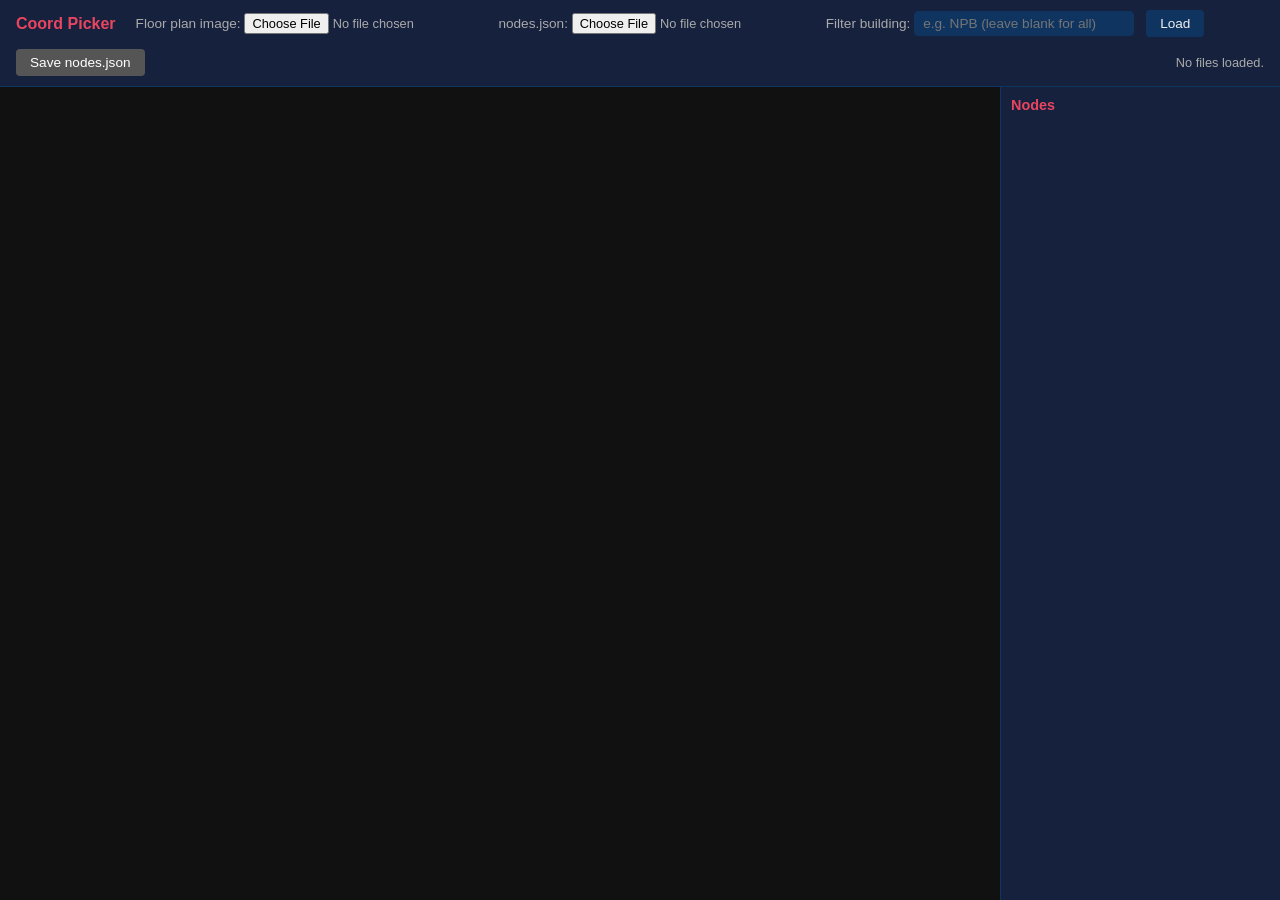
==== tools/coord_picker.html @ 80801eb4 "updated coord_picker to preview id over node and added spines" ====
<!DOCTYPE html>
<html lang="en">
<head>
  <meta charset="UTF-8" />
  <title>Coordinate Picker — Campus Navigator</title>
  <style>
    * { box-sizing: border-box; margin: 0; padding: 0; }
    body { font-family: sans-serif; background: #1a1a2e; color: #eee; display: flex; flex-direction: column; height: 100vh; }

    #toolbar {
      display: flex; align-items: center; gap: 12px;
      padding: 10px 16px; background: #16213e; border-bottom: 1px solid #0f3460;
      flex-shrink: 0; flex-wrap: wrap;
    }
    #toolbar h1 { font-size: 1rem; color: #e94560; margin-right: 8px; }
    #toolbar label { font-size: 0.85rem; color: #aaa; }
    #toolbar input[type=file] { font-size: 0.8rem; }
    #toolbar input[type=text] { padding: 4px 8px; border-radius: 4px; border: 1px solid #0f3460; background: #0f3460; color: #eee; font-size: 0.85rem; width: 220px; }
    button { padding: 6px 14px; border: none; border-radius: 4px; cursor: pointer; font-size: 0.85rem; }
    #btn-load-nodes { background: #0f3460; color: #eee; }
    #btn-save { background: #e94560; color: #fff; }
    #btn-save:disabled { background: #555; cursor: default; }
    #status { font-size: 0.8rem; color: #aaa; margin-left: auto; }

    #main { display: flex; flex: 1; overflow: hidden; }

    #canvas-wrap {
      position: relative; flex: 1; overflow: auto; background: #111;
      cursor: crosshair;
    }
    #floorplan { display: block; }
    #overlay { position: absolute; top: 0; left: 0; pointer-events: none; }

    #sidebar {
      width: 280px; flex-shrink: 0; background: #16213e;
      border-left: 1px solid #0f3460; overflow-y: auto; padding: 10px;
    }
    #sidebar h2 { font-size: 0.9rem; color: #e94560; margin-bottom: 8px; }
    .node-item {
      display: flex; align-items: center; justify-content: space-between;
      padding: 5px 6px; border-radius: 4px; margin-bottom: 4px;
      background: #0f3460; font-size: 0.8rem; cursor: pointer;
    }
    .node-item:hover { background: #1a4a80; }
    .node-item.selected { background: #e94560; }
    .node-item .node-label { flex: 1; overflow: hidden; text-overflow: ellipsis; white-space: nowrap; }
    .node-item .node-coords { font-size: 0.7rem; color: #aaa; margin-left: 6px; white-space: nowrap; }
    .node-item.placed .node-coords { color: #4caf50; }

    #instructions {
      position: fixed; bottom: 16px; left: 50%; transform: translateX(-50%);
      background: rgba(0,0,0,0.75); color: #fff; padding: 8px 18px;
      border-radius: 20px; font-size: 0.8rem; pointer-events: none;
      display: none;
    }
  </style>
</head>
<body>

<div id="toolbar">
  <h1>Coord Picker</h1>

  <label>Floor plan image:
    <input type="file" id="img-input" accept="image/*" />
  </label>

  <label>nodes.json:
    <input type="file" id="json-input" accept=".json" />
  </label>

  <label>Filter building:
    <input type="text" id="filter-building" placeholder="e.g. NPB (leave blank for all)" />
  </label>

  <button id="btn-load-nodes">Load</button>
  <button id="btn-save" disabled>Save nodes.json</button>

  <span id="status">No files loaded.</span>
</div>

<div id="main">
  <div id="canvas-wrap">
    <img id="floorplan" src="" alt="" />
    <canvas id="overlay"></canvas>
  </div>

  <div id="sidebar">
    <h2>Nodes <span id="node-count"></span></h2>
    <div id="node-list"></div>
  </div>
</div>

<div id="instructions">Click on the map to place the selected node.</div>

<script>
  let nodes = [];
  let selectedIndex = null;
  let imgLoaded = false;

  const imgEl = document.getElementById('floorplan');
  const canvas = document.getElementById('overlay');
  const ctx = canvas.getContext('2d');
  const canvasWrap = document.getElementById('canvas-wrap');
  const nodeList = document.getElementById('node-list');
  const nodeCount = document.getElementById('node-count');
  const status = document.getElementById('status');
  const instructions = document.getElementById('instructions');
  const btnSave = document.getElementById('btn-save');
  const filterInput = document.getElementById('filter-building');

  // Load floor plan image
  document.getElementById('img-input').addEventListener('change', (e) => {
    const file = e.target.files[0];
    if (!file) return;
    const url = URL.createObjectURL(file);
    imgEl.onload = () => {
      canvas.width = imgEl.naturalWidth;
      canvas.height = imgEl.naturalHeight;
      canvas.style.width = imgEl.offsetWidth + 'px';
      canvas.style.height = imgEl.offsetHeight + 'px';
      imgLoaded = true;
      redraw();
      setStatus(`Image loaded: ${imgEl.naturalWidth}×${imgEl.naturalHeight}px`);
    };
    imgEl.src = url;
  });

  // Resize canvas when image dimensions change (e.g. after load)
  new ResizeObserver(() => {
    if (imgLoaded) {
      canvas.style.width = imgEl.offsetWidth + 'px';
      canvas.style.height = imgEl.offsetHeight + 'px';
    }
  }).observe(imgEl);

  // Load nodes.json
  document.getElementById('json-input').addEventListener('change', (e) => {
    const file = e.target.files[0];
    if (!file) return;
    const reader = new FileReader();
    reader.onload = (ev) => {
      try {
        nodes = JSON.parse(ev.target.result);
        renderList();
        redraw();
        btnSave.disabled = false;
        setStatus(`Loaded ${nodes.length} nodes.`);
      } catch {
        alert('Failed to parse nodes.json');
      }
    };
    reader.readAsText(file);
  });

  document.getElementById('btn-load-nodes').addEventListener('click', () => {
    const building = filterInput.value.trim();
    renderList(building);
    redraw();
  });

  filterInput.addEventListener('keydown', (e) => {
    if (e.key === 'Enter') document.getElementById('btn-load-nodes').click();
  });

  // Click on canvas to place node
  canvasWrap.addEventListener('click', (e) => {
    if (selectedIndex === null || !imgLoaded) return;
    const rect = imgEl.getBoundingClientRect();
    const wrapRect = canvasWrap.getBoundingClientRect();
    // Pixel coords relative to the actual image (accounting for scroll and display scale)
    const scaleX = imgEl.naturalWidth / imgEl.offsetWidth;
    const scaleY = imgEl.naturalHeight / imgEl.offsetHeight;
    const x = Math.round((e.clientX - rect.left) * scaleX);
    const y = Math.round((e.clientY - rect.top) * scaleY);

    nodes[selectedIndex].coords = [x, y];
    renderList(filterInput.value.trim());
    redraw();
    setStatus(`Placed ${nodes[selectedIndex].id} at [${x}, ${y}]`);
  });

  function renderList(buildingFilter) {
    nodeList.innerHTML = '';
    const filter = (buildingFilter || '').toLowerCase();
    nodes.forEach((node, i) => {
      if (filter && (node.building || '').toLowerCase() !== filter) return;
      const div = document.createElement('div');
      div.className = 'node-item' +
        (i === selectedIndex ? ' selected' : '') +
        (node.coords && (node.coords[0] !== 0 || node.coords[1] !== 0) ? ' placed' : '');
      div.innerHTML = `
        <span class="node-label" title="${node.id}">${node.name || node.id}</span>
        <span class="node-coords">[${node.coords ? node.coords.join(', ') : '0, 0'}]</span>
      `;
      div.addEventListener('click', () => {
        selectedIndex = i;
        renderList(buildingFilter);
        redraw();
        scrollToNode(i);
        instructions.style.display = 'block';
      });
      nodeList.appendChild(div);
    });
    nodeCount.textContent = `(${nodes.length})`;
  }

  function scrollToNode(index) {
    if (!imgLoaded) return;
    const node = nodes[index];
    if (!node.coords) return;
    const [px, py] = node.coords;
    const scaleX = imgEl.offsetWidth / imgEl.naturalWidth;
    const scaleY = imgEl.offsetHeight / imgEl.naturalHeight;
    const sx = px * scaleX - canvasWrap.clientWidth / 2;
    const sy = py * scaleY - canvasWrap.clientHeight / 2;
    canvasWrap.scrollTo({ left: sx, top: sy, behavior: 'smooth' });
  }

  function redraw() {
    ctx.clearRect(0, 0, canvas.width, canvas.height);
    const filter = filterInput.value.trim().toLowerCase();
    nodes.forEach((node, i) => {
      if (filter && (node.building || '').toLowerCase() !== filter) return;
      const [x, y] = node.coords || [0, 0];
      const isPlaced = x !== 0 || y !== 0;
      const isSelected = i === selectedIndex;

      ctx.beginPath();
      ctx.arc(x, y, isSelected ? 10 : 7, 0, Math.PI * 2);
      ctx.fillStyle = isSelected ? '#e94560' : (isPlaced ? '#4caf50' : '#ffaa00');
      ctx.fill();
      ctx.strokeStyle = '#fff';
      ctx.lineWidth = 2;
      ctx.stroke();

      ctx.font = `${isSelected ? 'bold ' : ''}13px sans-serif`;
      ctx.fillStyle = '#fff';
      ctx.strokeStyle = 'rgba(0,0,0,0.6)';
      ctx.lineWidth = 3;
      ctx.textAlign = 'center';
      const label = node.name || node.id;
      ctx.strokeText(label, x, y - 14);
      ctx.fillText(label, x, y - 14);
      ctx.textAlign = 'left';
    });
  }

  // Save updated nodes.json
  btnSave.addEventListener('click', async () => {
    const json = JSON.stringify(nodes, null, 2);
    if (window.showSaveFilePicker) {
      try {
        const handle = await window.showSaveFilePicker({
          suggestedName: 'nodes.json',
          types: [{ description: 'JSON file', accept: { 'application/json': ['.json'] } }],
        });
        const writable = await handle.createWritable();
        await writable.write(json);
        await writable.close();
        setStatus(`Saved to ${handle.name}.`);
      } catch (err) {
        if (err.name !== 'AbortError') setStatus('Save failed: ' + err.message);
      }
    } else {
      // Fallback for Firefox
      const blob = new Blob([json], { type: 'application/json' });
      const a = document.createElement('a');
      a.href = URL.createObjectURL(blob);
      a.download = 'nodes.json';
      a.click();
      setStatus('nodes.json downloaded.');
    }
  });

  function setStatus(msg) {
    status.textContent = msg;
  }
</script>
</body>
</html>
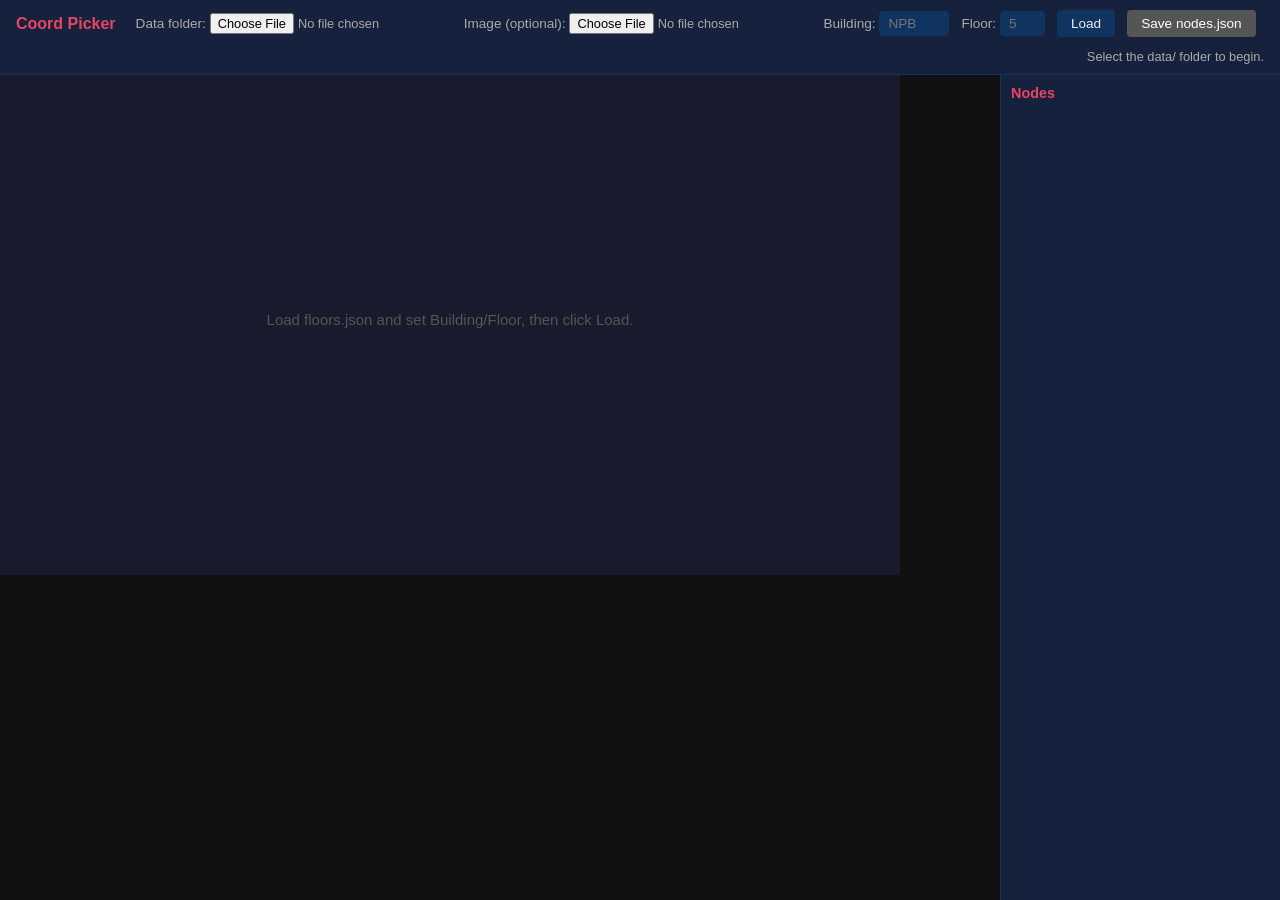
==== commit 84efc87d: "started inputting nodes and fixed html tools to 'data' dir" ====
--- a/tools/coord_picker.html
+++ b/tools/coord_picker.html
@@ -15,9 +15,14 @@
     #toolbar h1 { font-size: 1rem; color: #e94560; margin-right: 8px; }
     #toolbar label { font-size: 0.85rem; color: #aaa; }
     #toolbar input[type=file] { font-size: 0.8rem; }
-    #toolbar input[type=text] { padding: 4px 8px; border-radius: 4px; border: 1px solid #0f3460; background: #0f3460; color: #eee; font-size: 0.85rem; width: 220px; }
+    #toolbar input[type=text], #toolbar input[type=number] {
+      padding: 4px 8px; border-radius: 4px; border: 1px solid #0f3460;
+      background: #0f3460; color: #eee; font-size: 0.85rem;
+    }
+    #filter-building { width: 70px; }
+    #filter-floor { width: 45px; }
     button { padding: 6px 14px; border: none; border-radius: 4px; cursor: pointer; font-size: 0.85rem; }
-    #btn-load-nodes { background: #0f3460; color: #eee; }
+    #btn-load { background: #0f3460; color: #eee; }
     #btn-save { background: #e94560; color: #fff; }
     #btn-save:disabled { background: #555; cursor: default; }
     #status { font-size: 0.8rem; color: #aaa; margin-left: auto; }
@@ -28,14 +33,25 @@
       position: relative; flex: 1; overflow: auto; background: #111;
       cursor: crosshair;
     }
-    #floorplan { display: block; }
-    #overlay { position: absolute; top: 0; left: 0; pointer-events: none; }
+    #floorplan { position: absolute; top: 0; left: 0; display: none; opacity: 0.35; pointer-events: none; }
+    #overlay { display: block; }
 
     #sidebar {
       width: 280px; flex-shrink: 0; background: #16213e;
       border-left: 1px solid #0f3460; overflow-y: auto; padding: 10px;
     }
     #sidebar h2 { font-size: 0.9rem; color: #e94560; margin-bottom: 8px; }
+
+    #manual-entry {
+      margin-bottom: 10px; padding: 8px; background: #0f3460; border-radius: 4px;
+      display: none;
+    }
+    #manual-entry h3 { font-size: 0.8rem; color: #ccc; margin-bottom: 6px; overflow: hidden; text-overflow: ellipsis; white-space: nowrap; }
+    #manual-entry .row { display: flex; gap: 6px; align-items: center; margin-bottom: 4px; }
+    #manual-entry .row label { font-size: 0.75rem; color: #aaa; width: 22px; }
+    #manual-entry .row input { width: 80px; }
+    #btn-set-coords { background: #4caf50; color: #fff; padding: 4px 10px; font-size: 0.8rem; margin-top: 4px; }
+
     .node-item {
       display: flex; align-items: center; justify-content: space-between;
       padding: 5px 6px; border-radius: 4px; margin-bottom: 4px;
@@ -44,7 +60,7 @@
     .node-item:hover { background: #1a4a80; }
     .node-item.selected { background: #e94560; }
     .node-item .node-label { flex: 1; overflow: hidden; text-overflow: ellipsis; white-space: nowrap; }
-    .node-item .node-coords { font-size: 0.7rem; color: #aaa; margin-left: 6px; white-space: nowrap; }
+    .node-item .node-coords { font-size: 0.7rem; color: #888; margin-left: 6px; white-space: nowrap; }
     .node-item.placed .node-coords { color: #4caf50; }
 
     #instructions {
@@ -60,192 +76,365 @@
 <div id="toolbar">
   <h1>Coord Picker</h1>
 
-  <label>Floor plan image:
+  <label>Data folder:
+    <input type="file" id="data-dir" webkitdirectory />
+  </label>
+
+  <label>Image (optional):
     <input type="file" id="img-input" accept="image/*" />
   </label>
 
-  <label>nodes.json:
-    <input type="file" id="json-input" accept=".json" />
+  <label>Building:
+    <input type="text" id="filter-building" placeholder="NPB" />
   </label>
 
-  <label>Filter building:
-    <input type="text" id="filter-building" placeholder="e.g. NPB (leave blank for all)" />
+  <label>Floor:
+    <input type="number" id="filter-floor" placeholder="5" />
   </label>
 
-  <button id="btn-load-nodes">Load</button>
+  <button id="btn-load">Load</button>
   <button id="btn-save" disabled>Save nodes.json</button>
 
-  <span id="status">No files loaded.</span>
+  <span id="status">Select the data/ folder to begin.</span>
 </div>
 
 <div id="main">
   <div id="canvas-wrap">
-    <img id="floorplan" src="" alt="" />
+    <img id="floorplan" alt="" />
     <canvas id="overlay"></canvas>
   </div>
 
   <div id="sidebar">
     <h2>Nodes <span id="node-count"></span></h2>
+
+    <div id="manual-entry">
+      <h3 id="manual-node-name">Selected node</h3>
+      <div class="row">
+        <label>X:</label>
+        <input type="number" id="manual-x" step="0.5" placeholder="ft east (+) / west (-)" />
+      </div>
+      <div class="row">
+        <label>Y:</label>
+        <input type="number" id="manual-y" step="0.5" placeholder="ft north (+) / south (-)" />
+      </div>
+      <button id="btn-set-coords">Set Coords</button>
+    </div>
+
     <div id="node-list"></div>
   </div>
 </div>
 
-<div id="instructions">Click on the map to place the selected node.</div>
+<div id="instructions">Click on the map to place node, or use manual entry above.</div>
 
 <script>
   let nodes = [];
+  let floorsData = null;
+  let floorMeta = null;
   let selectedIndex = null;
-  let imgLoaded = false;
+
+  const CANVAS_W = 900;
+  const CANVAS_H = 500;
 
   const imgEl = document.getElementById('floorplan');
   const canvas = document.getElementById('overlay');
   const ctx = canvas.getContext('2d');
   const canvasWrap = document.getElementById('canvas-wrap');
-  const nodeList = document.getElementById('node-list');
-  const nodeCount = document.getElementById('node-count');
-  const status = document.getElementById('status');
+  const nodeListEl = document.getElementById('node-list');
+  const nodeCountEl = document.getElementById('node-count');
+  const statusEl = document.getElementById('status');
   const instructions = document.getElementById('instructions');
   const btnSave = document.getElementById('btn-save');
-  const filterInput = document.getElementById('filter-building');
-
-  // Load floor plan image
+  const filterBuilding = document.getElementById('filter-building');
+  const filterFloor = document.getElementById('filter-floor');
+  const manualEntry = document.getElementById('manual-entry');
+  const manualNodeName = document.getElementById('manual-node-name');
+  const manualX = document.getElementById('manual-x');
+  const manualY = document.getElementById('manual-y');
+
+  canvas.width = CANVAS_W;
+  canvas.height = CANVAS_H;
+
+  // ── File loaders ──────────────────────────────────────────────────────────
+
+  document.getElementById('data-dir').addEventListener('change', (e) => {
+    const files = Array.from(e.target.files);
+    const floorsFile = files.find(f => f.name === 'floors.json');
+    const nodesFile  = files.find(f => f.name === 'nodes.json');
+    if (!floorsFile) { setStatus('No floors.json found in selected folder.'); return; }
+    if (!nodesFile)  { setStatus('No nodes.json found in selected folder.');  return; }
+
+    let pending = 2;
+    function onBothLoaded() {
+      if (--pending > 0) return;
+      btnSave.disabled = false;
+      tryUpdateFloorMeta();
+      renderList();
+      redraw();
+      setStatus(`Loaded ${nodes.length} nodes from data/.`);
+    }
+    readJSON(floorsFile, (data) => { floorsData = data; onBothLoaded(); });
+    readJSON(nodesFile,  (data) => { nodes = data;      onBothLoaded(); });
+  });
+
   document.getElementById('img-input').addEventListener('change', (e) => {
     const file = e.target.files[0];
     if (!file) return;
-    const url = URL.createObjectURL(file);
     imgEl.onload = () => {
-      canvas.width = imgEl.naturalWidth;
-      canvas.height = imgEl.naturalHeight;
-      canvas.style.width = imgEl.offsetWidth + 'px';
-      canvas.style.height = imgEl.offsetHeight + 'px';
-      imgLoaded = true;
+      imgEl.style.display = 'block';
+      imgEl.style.width = CANVAS_W + 'px';
+      imgEl.style.height = CANVAS_H + 'px';
       redraw();
-      setStatus(`Image loaded: ${imgEl.naturalWidth}×${imgEl.naturalHeight}px`);
+      setStatus('Image loaded (visual reference, 35% opacity).');
     };
-    imgEl.src = url;
-  });
-
-  // Resize canvas when image dimensions change (e.g. after load)
-  new ResizeObserver(() => {
-    if (imgLoaded) {
-      canvas.style.width = imgEl.offsetWidth + 'px';
-      canvas.style.height = imgEl.offsetHeight + 'px';
-    }
-  }).observe(imgEl);
-
-  // Load nodes.json
-  document.getElementById('json-input').addEventListener('change', (e) => {
-    const file = e.target.files[0];
-    if (!file) return;
+    imgEl.src = URL.createObjectURL(file);
+  });
+
+  function readJSON(file, cb) {
     const reader = new FileReader();
     reader.onload = (ev) => {
-      try {
-        nodes = JSON.parse(ev.target.result);
-        renderList();
-        redraw();
-        btnSave.disabled = false;
-        setStatus(`Loaded ${nodes.length} nodes.`);
-      } catch {
-        alert('Failed to parse nodes.json');
-      }
+      try { cb(JSON.parse(ev.target.result)); }
+      catch { alert('Failed to parse ' + file.name); }
     };
     reader.readAsText(file);
-  });
-
-  document.getElementById('btn-load-nodes').addEventListener('click', () => {
-    const building = filterInput.value.trim();
-    renderList(building);
+  }
+
+  // ── Floor metadata ────────────────────────────────────────────────────────
+
+  document.getElementById('btn-load').addEventListener('click', () => {
+    tryUpdateFloorMeta();
+    renderList();
     redraw();
   });
-
-  filterInput.addEventListener('keydown', (e) => {
-    if (e.key === 'Enter') document.getElementById('btn-load-nodes').click();
-  });
-
-  // Click on canvas to place node
+  filterBuilding.addEventListener('keydown', (e) => { if (e.key === 'Enter') document.getElementById('btn-load').click(); });
+  filterFloor.addEventListener('keydown', (e) => { if (e.key === 'Enter') document.getElementById('btn-load').click(); });
+
+  function tryUpdateFloorMeta() {
+    if (!floorsData) return;
+    const b = filterBuilding.value.trim() || 'NPB';
+    const f = filterFloor.value.trim() || '5';
+    if (floorsData[b] && floorsData[b][f]) {
+      floorMeta = floorsData[b][f];
+      redraw();
+    }
+  }
+
+  // ── Coordinate math ───────────────────────────────────────────────────────
+  // Origin (0, 0) = elevator = center of canvas.
+  // X increases east (right), Y increases north (up).
+  // Canvas Y increases downward, so we flip Y.
+
+  function getScale() {
+    if (!floorMeta) return 4; // fallback: 4px per foot
+    return Math.min(
+      (CANVAS_W * 0.88) / floorMeta.width_feet,
+      (CANVAS_H * 0.88) / floorMeta.height_feet
+    );
+  }
+
+  function feetToCanvas(fx, fy) {
+    const s = getScale();
+    return [CANVAS_W / 2 + fx * s, CANVAS_H / 2 - fy * s];
+  }
+
+  function canvasToFeet(cx, cy) {
+    const s = getScale();
+    return [
+      Math.round((cx - CANVAS_W / 2) / s * 10) / 10,
+      Math.round(-(cy - CANVAS_H / 2) / s * 10) / 10
+    ];
+  }
+
+  function isPlaced(node) {
+    return node.coords !== null &&
+           Array.isArray(node.coords) &&
+           node.coords[0] !== null &&
+           node.coords[1] !== null;
+  }
+
+  function coordLabel(node) {
+    if (!isPlaced(node)) return 'unset';
+    return `[${node.coords[0]}, ${node.coords[1]}] ft`;
+  }
+
+  // ── Canvas interaction ────────────────────────────────────────────────────
+
   canvasWrap.addEventListener('click', (e) => {
-    if (selectedIndex === null || !imgLoaded) return;
-    const rect = imgEl.getBoundingClientRect();
-    const wrapRect = canvasWrap.getBoundingClientRect();
-    // Pixel coords relative to the actual image (accounting for scroll and display scale)
-    const scaleX = imgEl.naturalWidth / imgEl.offsetWidth;
-    const scaleY = imgEl.naturalHeight / imgEl.offsetHeight;
-    const x = Math.round((e.clientX - rect.left) * scaleX);
-    const y = Math.round((e.clientY - rect.top) * scaleY);
-
-    nodes[selectedIndex].coords = [x, y];
-    renderList(filterInput.value.trim());
+    if (selectedIndex === null) return;
+    const rect = canvas.getBoundingClientRect();
+    const scaleX = CANVAS_W / canvas.offsetWidth;
+    const scaleY = CANVAS_H / canvas.offsetHeight;
+    const cx = (e.clientX - rect.left) * scaleX;
+    const cy = (e.clientY - rect.top) * scaleY;
+    const [fx, fy] = canvasToFeet(cx, cy);
+
+    nodes[selectedIndex].coords = [fx, fy];
+    manualX.value = fx;
+    manualY.value = fy;
+    renderList();
     redraw();
-    setStatus(`Placed ${nodes[selectedIndex].id} at [${x}, ${y}]`);
-  });
-
-  function renderList(buildingFilter) {
-    nodeList.innerHTML = '';
-    const filter = (buildingFilter || '').toLowerCase();
+    setStatus(`Placed "${nodes[selectedIndex].name || nodes[selectedIndex].id}" at [${fx}, ${fy}] ft`);
+  });
+
+  // ── Manual entry ──────────────────────────────────────────────────────────
+
+  document.getElementById('btn-set-coords').addEventListener('click', () => {
+    if (selectedIndex === null) return;
+    const fx = parseFloat(manualX.value);
+    const fy = parseFloat(manualY.value);
+    if (isNaN(fx) || isNaN(fy)) { alert('Enter valid X and Y values in feet.'); return; }
+    nodes[selectedIndex].coords = [fx, fy];
+    renderList();
+    redraw();
+    setStatus(`Set "${nodes[selectedIndex].name || nodes[selectedIndex].id}" to [${fx}, ${fy}] ft`);
+  });
+
+  // ── Node list ─────────────────────────────────────────────────────────────
+
+  function renderList() {
+    nodeListEl.innerHTML = '';
+    const building = filterBuilding.value.trim().toLowerCase();
+    const floorNum = parseInt(filterFloor.value.trim());
     nodes.forEach((node, i) => {
-      if (filter && (node.building || '').toLowerCase() !== filter) return;
+      if (building && (node.building || '').toLowerCase() !== building) return;
+      if (filterFloor.value.trim() && node.floor !== floorNum) return;
       const div = document.createElement('div');
       div.className = 'node-item' +
         (i === selectedIndex ? ' selected' : '') +
-        (node.coords && (node.coords[0] !== 0 || node.coords[1] !== 0) ? ' placed' : '');
+        (isPlaced(node) ? ' placed' : '');
       div.innerHTML = `
         <span class="node-label" title="${node.id}">${node.name || node.id}</span>
-        <span class="node-coords">[${node.coords ? node.coords.join(', ') : '0, 0'}]</span>
+        <span class="node-coords">${coordLabel(node)}</span>
       `;
       div.addEventListener('click', () => {
         selectedIndex = i;
-        renderList(buildingFilter);
+        manualEntry.style.display = 'block';
+        manualNodeName.textContent = nodes[i].name || nodes[i].id;
+        manualX.value = isPlaced(nodes[i]) ? nodes[i].coords[0] : '';
+        manualY.value = isPlaced(nodes[i]) ? nodes[i].coords[1] : '';
+        renderList();
         redraw();
-        scrollToNode(i);
+        if (isPlaced(nodes[i])) scrollToNode(i);
         instructions.style.display = 'block';
       });
-      nodeList.appendChild(div);
+      nodeListEl.appendChild(div);
     });
-    nodeCount.textContent = `(${nodes.length})`;
+    nodeCountEl.textContent = `(${nodes.length})`;
   }
 
   function scrollToNode(index) {
-    if (!imgLoaded) return;
-    const node = nodes[index];
-    if (!node.coords) return;
-    const [px, py] = node.coords;
-    const scaleX = imgEl.offsetWidth / imgEl.naturalWidth;
-    const scaleY = imgEl.offsetHeight / imgEl.naturalHeight;
-    const sx = px * scaleX - canvasWrap.clientWidth / 2;
-    const sy = py * scaleY - canvasWrap.clientHeight / 2;
-    canvasWrap.scrollTo({ left: sx, top: sy, behavior: 'smooth' });
-  }
+    if (!isPlaced(nodes[index])) return;
+    const [cx, cy] = feetToCanvas(nodes[index].coords[0], nodes[index].coords[1]);
+    const dispScale = canvas.offsetWidth / CANVAS_W;
+    canvasWrap.scrollTo({
+      left: cx * dispScale - canvasWrap.clientWidth / 2,
+      top: cy * dispScale - canvasWrap.clientHeight / 2,
+      behavior: 'smooth'
+    });
+  }
+
+  // ── Drawing ───────────────────────────────────────────────────────────────
 
   function redraw() {
-    ctx.clearRect(0, 0, canvas.width, canvas.height);
-    const filter = filterInput.value.trim().toLowerCase();
+    ctx.clearRect(0, 0, CANVAS_W, CANVAS_H);
+    ctx.fillStyle = '#1a1a2e';
+    ctx.fillRect(0, 0, CANVAS_W, CANVAS_H);
+
+    if (!floorMeta) {
+      ctx.fillStyle = '#555';
+      ctx.font = '15px sans-serif';
+      ctx.textAlign = 'center';
+      ctx.fillText('Load floors.json and set Building/Floor, then click Load.', CANVAS_W / 2, CANVAS_H / 2);
+      ctx.textAlign = 'left';
+      return;
+    }
+
+    const s = getScale();
+
+    // Grid lines every 10 ft
+    ctx.strokeStyle = 'rgba(255,255,255,0.07)';
+    ctx.lineWidth = 1;
+    const hw = floorMeta.width_feet / 2 + 10;
+    const hh = floorMeta.height_feet / 2 + 10;
+    for (let x = -Math.ceil(hw / 10) * 10; x <= hw; x += 10) {
+      const [cx] = feetToCanvas(x, 0);
+      ctx.beginPath(); ctx.moveTo(cx, 0); ctx.lineTo(cx, CANVAS_H); ctx.stroke();
+    }
+    for (let y = -Math.ceil(hh / 10) * 10; y <= hh; y += 10) {
+      const [, cy] = feetToCanvas(0, y);
+      ctx.beginPath(); ctx.moveTo(0, cy); ctx.lineTo(CANVAS_W, cy); ctx.stroke();
+    }
+
+    // Floor bounding box
+    const [bx1, by1] = feetToCanvas(-floorMeta.width_feet / 2, floorMeta.height_feet / 2);
+    const [bx2, by2] = feetToCanvas(floorMeta.width_feet / 2, -floorMeta.height_feet / 2);
+    ctx.strokeStyle = 'rgba(255,255,255,0.25)';
+    ctx.lineWidth = 1.5;
+    ctx.strokeRect(bx1, by1, bx2 - bx1, by2 - by1);
+
+    // Axis labels (feet)
+    ctx.fillStyle = 'rgba(255,255,255,0.3)';
+    ctx.font = '10px sans-serif';
+    ctx.textAlign = 'center';
+    for (let x = -Math.floor(floorMeta.width_feet / 2 / 10) * 10; x <= floorMeta.width_feet / 2; x += 20) {
+      if (x === 0) continue;
+      const [cx] = feetToCanvas(x, 0);
+      ctx.fillText(x + ' ft', cx, CANVAS_H / 2 + 14);
+    }
+    ctx.textAlign = 'right';
+    for (let y = -Math.floor(floorMeta.height_feet / 2 / 10) * 10; y <= floorMeta.height_feet / 2; y += 20) {
+      if (y === 0) continue;
+      const [, cy] = feetToCanvas(0, y);
+      ctx.fillText(y + ' ft', CANVAS_W / 2 - 6, cy + 4);
+    }
+    ctx.textAlign = 'left';
+
+    // Origin crosshair
+    const [ox, oy] = feetToCanvas(0, 0);
+    ctx.strokeStyle = '#e94560';
+    ctx.lineWidth = 1.5;
+    ctx.setLineDash([4, 3]);
+    ctx.beginPath(); ctx.moveTo(ox - 14, oy); ctx.lineTo(ox + 14, oy); ctx.stroke();
+    ctx.beginPath(); ctx.moveTo(ox, oy - 14); ctx.lineTo(ox, oy + 14); ctx.stroke();
+    ctx.setLineDash([]);
+    ctx.fillStyle = '#e94560';
+    ctx.font = '11px sans-serif';
+    ctx.textAlign = 'center';
+    ctx.fillText('origin (0, 0)', ox, oy - 18);
+    ctx.textAlign = 'left';
+
+    // Nodes
+    const building = filterBuilding.value.trim().toLowerCase();
+    const floorNum = parseInt(filterFloor.value.trim());
     nodes.forEach((node, i) => {
-      if (filter && (node.building || '').toLowerCase() !== filter) return;
-      const [x, y] = node.coords || [0, 0];
-      const isPlaced = x !== 0 || y !== 0;
-      const isSelected = i === selectedIndex;
+      if (building && (node.building || '').toLowerCase() !== building) return;
+      if (filterFloor.value.trim() && node.floor !== floorNum) return;
+      if (!isPlaced(node)) return;
+
+      const [cx, cy] = feetToCanvas(node.coords[0], node.coords[1]);
+      const isSel = i === selectedIndex;
 
       ctx.beginPath();
-      ctx.arc(x, y, isSelected ? 10 : 7, 0, Math.PI * 2);
-      ctx.fillStyle = isSelected ? '#e94560' : (isPlaced ? '#4caf50' : '#ffaa00');
+      ctx.arc(cx, cy, isSel ? 10 : 7, 0, Math.PI * 2);
+      ctx.fillStyle = isSel ? '#e94560' : '#4caf50';
       ctx.fill();
       ctx.strokeStyle = '#fff';
       ctx.lineWidth = 2;
       ctx.stroke();
 
-      ctx.font = `${isSelected ? 'bold ' : ''}13px sans-serif`;
+      const label = node.name || node.id;
+      ctx.font = `${isSel ? 'bold ' : ''}12px sans-serif`;
+      ctx.textAlign = 'center';
+      ctx.strokeStyle = 'rgba(0,0,0,0.7)';
+      ctx.lineWidth = 3;
+      ctx.strokeText(label, cx, cy - 14);
       ctx.fillStyle = '#fff';
-      ctx.strokeStyle = 'rgba(0,0,0,0.6)';
-      ctx.lineWidth = 3;
-      ctx.textAlign = 'center';
-      const label = node.name || node.id;
-      ctx.strokeText(label, x, y - 14);
-      ctx.fillText(label, x, y - 14);
+      ctx.fillText(label, cx, cy - 14);
       ctx.textAlign = 'left';
     });
   }
 
-  // Save updated nodes.json
+  // ── Save ──────────────────────────────────────────────────────────────────
+
   btnSave.addEventListener('click', async () => {
     const json = JSON.stringify(nodes, null, 2);
     if (window.showSaveFilePicker) {
@@ -262,7 +451,6 @@
         if (err.name !== 'AbortError') setStatus('Save failed: ' + err.message);
       }
     } else {
-      // Fallback for Firefox
       const blob = new Blob([json], { type: 'application/json' });
       const a = document.createElement('a');
       a.href = URL.createObjectURL(blob);
@@ -272,9 +460,9 @@
     }
   });
 
-  function setStatus(msg) {
-    status.textContent = msg;
-  }
+  function setStatus(msg) { statusEl.textContent = msg; }
+
+  redraw();
 </script>
 </body>
 </html>
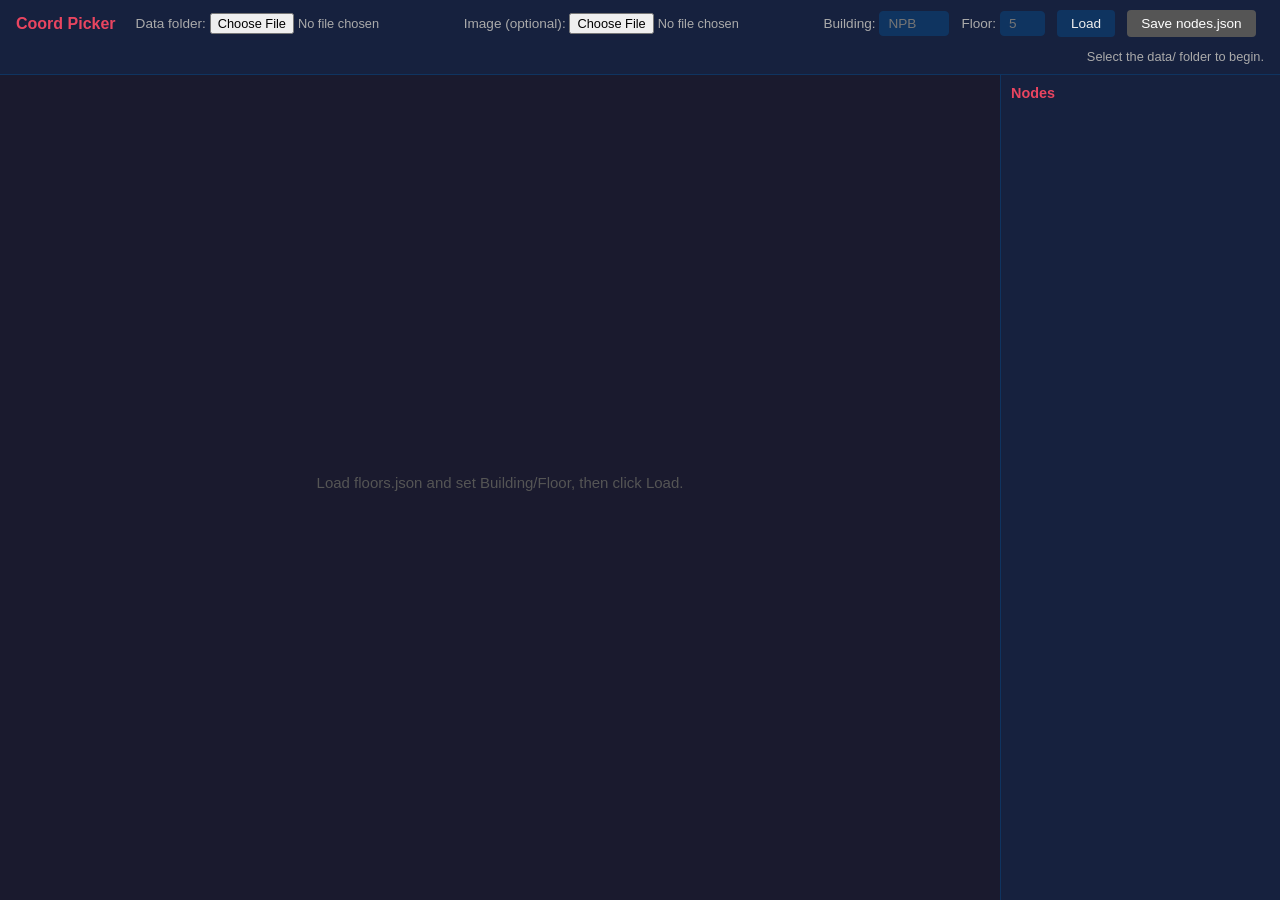
==== commit d89831f4: "made canvas fullscreen + added zoom to edge picker" ====
--- a/tools/coord_picker.html
+++ b/tools/coord_picker.html
@@ -30,11 +30,11 @@
     #main { display: flex; flex: 1; overflow: hidden; }
 
     #canvas-wrap {
-      position: relative; flex: 1; overflow: auto; background: #111;
+      position: relative; flex: 1; overflow: hidden; background: #111;
       cursor: crosshair;
     }
     #floorplan { position: absolute; top: 0; left: 0; display: none; opacity: 0.35; pointer-events: none; }
-    #overlay { display: block; }
+    #overlay { display: block; width: 100%; height: 100%; }
 
     #sidebar {
       width: 280px; flex-shrink: 0; background: #16213e;
@@ -132,8 +132,8 @@
   let floorMeta = null;
   let selectedIndex = null;
 
-  const CANVAS_W = 900;
-  const CANVAS_H = 500;
+  let CANVAS_W = 900;
+  let CANVAS_H = 500;
 
   const imgEl = document.getElementById('floorplan');
   const canvas = document.getElementById('overlay');
@@ -151,8 +151,15 @@
   const manualX = document.getElementById('manual-x');
   const manualY = document.getElementById('manual-y');
 
-  canvas.width = CANVAS_W;
-  canvas.height = CANVAS_H;
+  function resizeCanvas() {
+    CANVAS_W = canvasWrap.clientWidth;
+    CANVAS_H = canvasWrap.clientHeight;
+    canvas.width = CANVAS_W;
+    canvas.height = CANVAS_H;
+    redraw();
+  }
+
+  window.addEventListener('resize', resizeCanvas);
 
   // ── File loaders ──────────────────────────────────────────────────────────
 
@@ -210,7 +217,7 @@
 
   function tryUpdateFloorMeta() {
     if (!floorsData) return;
-    const b = filterBuilding.value.trim() || 'NPB';
+    const b = (filterBuilding.value.trim() || 'NPB').toUpperCase();
     const f = filterFloor.value.trim() || '5';
     if (floorsData[b] && floorsData[b][f]) {
       floorMeta = floorsData[b][f];
@@ -462,7 +469,7 @@
 
   function setStatus(msg) { statusEl.textContent = msg; }
 
-  redraw();
+  resizeCanvas();
 </script>
 </body>
 </html>
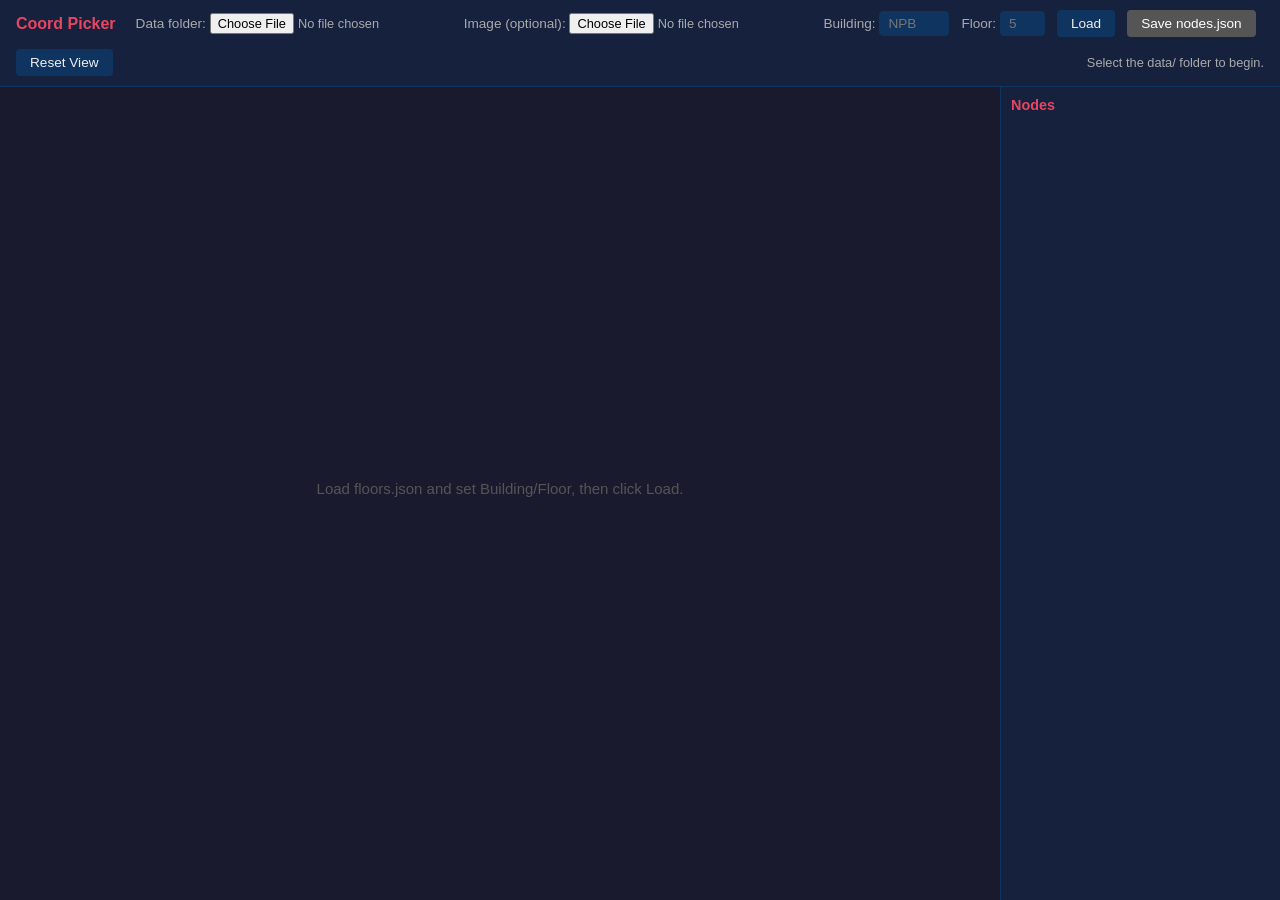
==== commit b6ea5dc7: "added scrolling functionality to coordinate picker" ====
--- a/tools/coord_picker.html
+++ b/tools/coord_picker.html
@@ -25,6 +25,7 @@
     #btn-load { background: #0f3460; color: #eee; }
     #btn-save { background: #e94560; color: #fff; }
     #btn-save:disabled { background: #555; cursor: default; }
+    #btn-reset-view { background: #0f3460; color: #eee; }
     #status { font-size: 0.8rem; color: #aaa; margin-left: auto; }
 
     #main { display: flex; flex: 1; overflow: hidden; }
@@ -94,6 +95,7 @@
 
   <button id="btn-load">Load</button>
   <button id="btn-save" disabled>Save nodes.json</button>
+  <button id="btn-reset-view">Reset View</button>
 
   <span id="status">Select the data/ folder to begin.</span>
 </div>
@@ -131,6 +133,11 @@
   let floorsData = null;
   let floorMeta = null;
   let selectedIndex = null;
+  let zoomLevel = 1;
+  let panX = 0;
+  let panY = 0;
+  let isPanning = false;
+  let panStart = { x: 0, y: 0, panX0: 0, panY0: 0 };
 
   let CANVAS_W = 900;
   let CANVAS_H = 500;
@@ -150,12 +157,15 @@
   const manualNodeName = document.getElementById('manual-node-name');
   const manualX = document.getElementById('manual-x');
   const manualY = document.getElementById('manual-y');
+  const btnResetView = document.getElementById('btn-reset-view');
 
   function resizeCanvas() {
     CANVAS_W = canvasWrap.clientWidth;
     CANVAS_H = canvasWrap.clientHeight;
     canvas.width = CANVAS_W;
     canvas.height = CANVAS_H;
+    imgEl.style.width = CANVAS_W + 'px';
+    imgEl.style.height = CANVAS_H + 'px';
     redraw();
   }
 
@@ -239,16 +249,26 @@
   }
 
   function feetToCanvas(fx, fy) {
-    const s = getScale();
-    return [CANVAS_W / 2 + fx * s, CANVAS_H / 2 - fy * s];
+    const s = getScale() * zoomLevel;
+    return [CANVAS_W / 2 + fx * s + panX, CANVAS_H / 2 - fy * s + panY];
   }
 
   function canvasToFeet(cx, cy) {
-    const s = getScale();
+    const s = getScale() * zoomLevel;
     return [
-      Math.round((cx - CANVAS_W / 2) / s * 10) / 10,
-      Math.round(-(cy - CANVAS_H / 2) / s * 10) / 10
+      Math.round((cx - CANVAS_W / 2 - panX) / s * 10) / 10,
+      Math.round(-(cy - CANVAS_H / 2 - panY) / s * 10) / 10
     ];
+  }
+
+  function clientToCanvas(clientX, clientY) {
+    const rect = canvas.getBoundingClientRect();
+    const scaleX = CANVAS_W / canvas.offsetWidth;
+    const scaleY = CANVAS_H / canvas.offsetHeight;
+    return {
+      cx: (clientX - rect.left) * scaleX,
+      cy: (clientY - rect.top) * scaleY,
+    };
   }
 
   function isPlaced(node) {
@@ -265,13 +285,45 @@
 
   // ── Canvas interaction ────────────────────────────────────────────────────
 
+  canvasWrap.addEventListener('wheel', (e) => {
+    e.preventDefault();
+    const { cx, cy } = clientToCanvas(e.clientX, e.clientY);
+    const factor = e.deltaY < 0 ? 1.15 : 1 / 1.15;
+    const newZoom = Math.max(0.25, Math.min(12, zoomLevel * factor));
+    const ratio = newZoom / zoomLevel;
+    panX = panX + (cx - CANVAS_W / 2 - panX) * (1 - ratio);
+    panY = panY + (cy - CANVAS_H / 2 - panY) * (1 - ratio);
+    zoomLevel = newZoom;
+    redraw();
+  }, { passive: false });
+
+  canvasWrap.addEventListener('mousedown', (e) => {
+    if (e.button === 1) {
+      e.preventDefault();
+      isPanning = true;
+      panStart = { x: e.clientX, y: e.clientY, panX0: panX, panY0: panY };
+      canvasWrap.style.cursor = 'grabbing';
+    }
+  });
+
+  document.addEventListener('mouseup', (e) => {
+    if (e.button === 1 && isPanning) {
+      isPanning = false;
+      canvasWrap.style.cursor = 'crosshair';
+    }
+  });
+
+  canvasWrap.addEventListener('mousemove', (e) => {
+    if (isPanning) {
+      panX = panStart.panX0 + (e.clientX - panStart.x);
+      panY = panStart.panY0 + (e.clientY - panStart.y);
+      redraw();
+    }
+  });
+
   canvasWrap.addEventListener('click', (e) => {
     if (selectedIndex === null) return;
-    const rect = canvas.getBoundingClientRect();
-    const scaleX = CANVAS_W / canvas.offsetWidth;
-    const scaleY = CANVAS_H / canvas.offsetHeight;
-    const cx = (e.clientX - rect.left) * scaleX;
-    const cy = (e.clientY - rect.top) * scaleY;
+    const { cx, cy } = clientToCanvas(e.clientX, e.clientY);
     const [fx, fy] = canvasToFeet(cx, cy);
 
     nodes[selectedIndex].coords = [fx, fy];
@@ -281,6 +333,15 @@
     redraw();
     setStatus(`Placed "${nodes[selectedIndex].name || nodes[selectedIndex].id}" at [${fx}, ${fy}] ft`);
   });
+
+  function resetView() {
+    zoomLevel = 1;
+    panX = 0;
+    panY = 0;
+    redraw();
+  }
+
+  btnResetView.addEventListener('click', resetView);
 
   // ── Manual entry ──────────────────────────────────────────────────────────
 
@@ -331,12 +392,9 @@
   function scrollToNode(index) {
     if (!isPlaced(nodes[index])) return;
     const [cx, cy] = feetToCanvas(nodes[index].coords[0], nodes[index].coords[1]);
-    const dispScale = canvas.offsetWidth / CANVAS_W;
-    canvasWrap.scrollTo({
-      left: cx * dispScale - canvasWrap.clientWidth / 2,
-      top: cy * dispScale - canvasWrap.clientHeight / 2,
-      behavior: 'smooth'
-    });
+    panX += CANVAS_W / 2 - cx;
+    panY += CANVAS_H / 2 - cy;
+    redraw();
   }
 
   // ── Drawing ───────────────────────────────────────────────────────────────
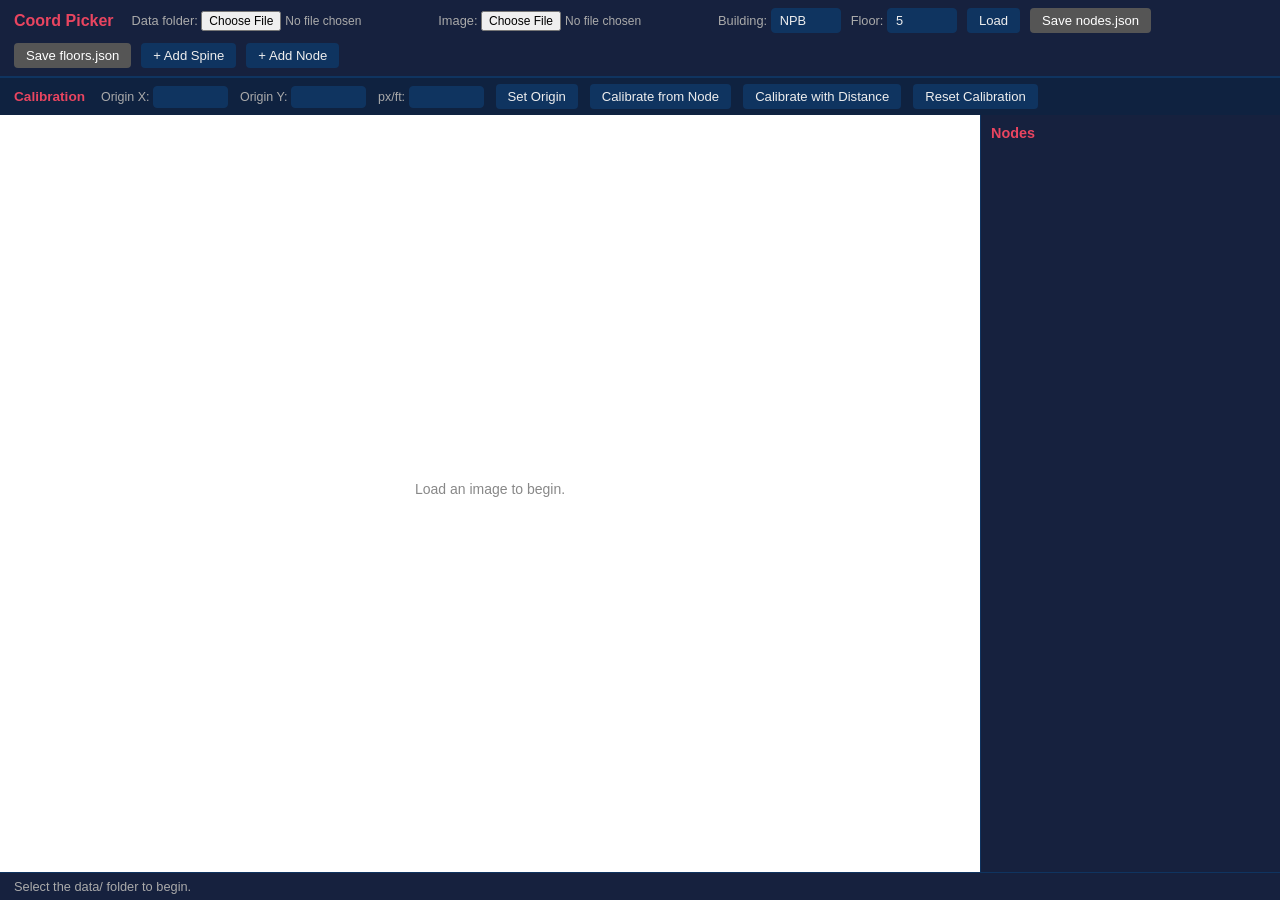
==== commit 5ce04d26: "added snap to quarter foot functionality" ====
--- a/tools/coord_picker.html
+++ b/tools/coord_picker.html
@@ -1,533 +1,767 @@
 <!DOCTYPE html>
 <html lang="en">
 <head>
-  <meta charset="UTF-8" />
-  <title>Coordinate Picker — Campus Navigator</title>
-  <style>
-    * { box-sizing: border-box; margin: 0; padding: 0; }
-    body { font-family: sans-serif; background: #1a1a2e; color: #eee; display: flex; flex-direction: column; height: 100vh; }
-
-    #toolbar {
-      display: flex; align-items: center; gap: 12px;
-      padding: 10px 16px; background: #16213e; border-bottom: 1px solid #0f3460;
-      flex-shrink: 0; flex-wrap: wrap;
-    }
-    #toolbar h1 { font-size: 1rem; color: #e94560; margin-right: 8px; }
-    #toolbar label { font-size: 0.85rem; color: #aaa; }
-    #toolbar input[type=file] { font-size: 0.8rem; }
-    #toolbar input[type=text], #toolbar input[type=number] {
-      padding: 4px 8px; border-radius: 4px; border: 1px solid #0f3460;
-      background: #0f3460; color: #eee; font-size: 0.85rem;
-    }
-    #filter-building { width: 70px; }
-    #filter-floor { width: 45px; }
-    button { padding: 6px 14px; border: none; border-radius: 4px; cursor: pointer; font-size: 0.85rem; }
-    #btn-load { background: #0f3460; color: #eee; }
-    #btn-save { background: #e94560; color: #fff; }
-    #btn-save:disabled { background: #555; cursor: default; }
-    #btn-reset-view { background: #0f3460; color: #eee; }
-    #status { font-size: 0.8rem; color: #aaa; margin-left: auto; }
-
-    #main { display: flex; flex: 1; overflow: hidden; }
-
-    #canvas-wrap {
-      position: relative; flex: 1; overflow: hidden; background: #111;
-      cursor: crosshair;
-    }
-    #floorplan { position: absolute; top: 0; left: 0; display: none; opacity: 0.35; pointer-events: none; }
-    #overlay { display: block; width: 100%; height: 100%; }
-
-    #sidebar {
-      width: 280px; flex-shrink: 0; background: #16213e;
-      border-left: 1px solid #0f3460; overflow-y: auto; padding: 10px;
-    }
-    #sidebar h2 { font-size: 0.9rem; color: #e94560; margin-bottom: 8px; }
-
-    #manual-entry {
-      margin-bottom: 10px; padding: 8px; background: #0f3460; border-radius: 4px;
-      display: none;
-    }
-    #manual-entry h3 { font-size: 0.8rem; color: #ccc; margin-bottom: 6px; overflow: hidden; text-overflow: ellipsis; white-space: nowrap; }
-    #manual-entry .row { display: flex; gap: 6px; align-items: center; margin-bottom: 4px; }
-    #manual-entry .row label { font-size: 0.75rem; color: #aaa; width: 22px; }
-    #manual-entry .row input { width: 80px; }
-    #btn-set-coords { background: #4caf50; color: #fff; padding: 4px 10px; font-size: 0.8rem; margin-top: 4px; }
-
-    .node-item {
-      display: flex; align-items: center; justify-content: space-between;
-      padding: 5px 6px; border-radius: 4px; margin-bottom: 4px;
-      background: #0f3460; font-size: 0.8rem; cursor: pointer;
-    }
-    .node-item:hover { background: #1a4a80; }
-    .node-item.selected { background: #e94560; }
-    .node-item .node-label { flex: 1; overflow: hidden; text-overflow: ellipsis; white-space: nowrap; }
-    .node-item .node-coords { font-size: 0.7rem; color: #888; margin-left: 6px; white-space: nowrap; }
-    .node-item.placed .node-coords { color: #4caf50; }
-
-    #instructions {
-      position: fixed; bottom: 16px; left: 50%; transform: translateX(-50%);
-      background: rgba(0,0,0,0.75); color: #fff; padding: 8px 18px;
-      border-radius: 20px; font-size: 0.8rem; pointer-events: none;
-      display: none;
-    }
-  </style>
+<meta charset="UTF-8" />
+<title>Coordinate Picker — Campus Navigator</title>
+<style>
+  * { box-sizing: border-box; margin: 0; padding: 0; }
+  body { font-family: sans-serif; background: #1a1a2e; color: #eee; display: flex; flex-direction: column; height: 100vh; overflow: hidden; }
+
+  #toolbar {
+    display: flex; align-items: center; gap: 10px;
+    padding: 8px 14px; background: #16213e; border-bottom: 1px solid #0f3460;
+    flex-shrink: 0; flex-wrap: wrap;
+  }
+  #toolbar h1 { font-size: 1rem; color: #e94560; margin-right: 8px; }
+  #toolbar label { font-size: 0.8rem; color: #aaa; white-space: nowrap; }
+  #toolbar input[type=file] { font-size: 0.75rem; }
+  #toolbar input[type=text], #toolbar input[type=number] {
+    padding: 4px 8px; border-radius: 4px; border: 1px solid #0f3460;
+    background: #0f3460; color: #eee; font-size: 0.8rem; width: 70px;
+  }
+  button {
+    padding: 5px 12px; border: none; border-radius: 4px; cursor: pointer; font-size: 0.82rem;
+    background: #0f3460; color: #eee; white-space: nowrap;
+  }
+  button.active { outline: 2px solid #e94560; }
+  #btn-save-nodes, #btn-save-floors { background: #e94560; color: #fff; }
+  #btn-save-nodes:disabled, #btn-save-floors:disabled { background: #555; cursor: default; }
+
+  #calibration-panel {
+    background: #0f2240; border-top: 1px solid #0f3460;
+    padding: 6px 14px; display: flex; align-items: center; gap: 12px; flex-wrap: wrap; flex-shrink: 0;
+  }
+  #calibration-panel h2 { font-size: 0.85rem; color: #e94560; margin-right: 4px; }
+  #calibration-panel label { font-size: 0.78rem; color: #aaa; }
+  #calibration-panel input[type=number] {
+    width: 75px; padding: 3px 6px; border-radius: 4px; border: 1px solid #0f3460;
+    background: #0f3460; color: #eee; font-size: 0.78rem;
+  }
+
+  #main { display: flex; flex: 1; overflow: hidden; }
+
+  #viewport {
+    position: relative; flex: 1; overflow: hidden; background: #fff;
+    cursor: crosshair; touch-action: none;
+  }
+  canvas { position: absolute; top: 0; left: 0; }
+
+  #sidebar {
+    width: 300px; flex-shrink: 0; background: #16213e;
+    border-left: 1px solid #0f3460; overflow-y: auto; padding: 10px;
+  }
+  #sidebar h2 { font-size: 0.9rem; color: #e94560; margin-bottom: 8px; }
+
+  select {
+    padding: 4px 8px; border-radius: 4px; border: 1px solid #0f3460;
+    background: #0f3460; color: #eee; font-size: 0.8rem;
+  }
+
+  .node-item {
+    display: flex; align-items: center; justify-content: space-between;
+    padding: 5px 6px; border-radius: 4px; margin-bottom: 4px;
+    background: #0f3460; font-size: 0.8rem; cursor: pointer;
+  }
+  .node-item:hover { background: #1a4a80; }
+  .node-item.selected { background: #e94560; }
+  .node-item.placed .node-coords { color: #4caf50; }
+  .node-item .node-label { flex: 1; overflow: hidden; text-overflow: ellipsis; white-space: nowrap; }
+  .node-item .node-coords { font-size: 0.7rem; color: #888; margin-left: 6px; white-space: nowrap; }
+
+  #status-bar {
+    background: #16213e; border-top: 1px solid #0f3460;
+    padding: 6px 14px; font-size: 0.8rem; color: #aaa; flex-shrink: 0;
+  }
+
+  #modal-overlay {
+    position: fixed; inset: 0; background: rgba(0,0,0,0.6);
+    display: none; align-items: center; justify-content: center; z-index: 100;
+  }
+  #modal {
+    background: #16213e; border: 1px solid #0f3460; border-radius: 6px;
+    padding: 16px; width: 320px; max-width: 90vw;
+  }
+  #modal h3 { font-size: 0.9rem; color: #e94560; margin-bottom: 10px; }
+  #modal label { font-size: 0.8rem; color: #aaa; }
+  #modal input {
+    width: 100%; padding: 6px; margin: 6px 0 12px 0;
+    border-radius: 4px; border: 1px solid #0f3460; background: #0f3460; color: #eee;
+  }
+  #modal .modal-buttons { display: flex; justify-content: flex-end; gap: 8px; }
+
+  #modal-overlay-add-node {
+    position: fixed; inset: 0; background: rgba(0,0,0,0.6);
+    display: none; align-items: center; justify-content: center; z-index: 100;
+  }
+  #modal-add-node {
+    background: #16213e; border: 1px solid #0f3460; border-radius: 6px;
+    padding: 16px; width: 320px; max-width: 90vw;
+  }
+  #modal-add-node h3 { font-size: 0.9rem; color: #e94560; margin-bottom: 10px; }
+  #modal-add-node label { font-size: 0.8rem; color: #aaa; display: block; margin-top: 6px; }
+  #modal-add-node input, #modal-add-node select {
+    width: 100%; padding: 6px; margin: 4px 0 8px 0;
+    border-radius: 4px; border: 1px solid #0f3460; background: #0f3460; color: #eee;
+  }
+  #modal-add-node .modal-buttons { display: flex; justify-content: flex-end; gap: 8px; margin-top: 10px; }
+</style>
 </head>
 <body>
 
 <div id="toolbar">
   <h1>Coord Picker</h1>
-
-  <label>Data folder:
-    <input type="file" id="data-dir" webkitdirectory />
-  </label>
-
-  <label>Image (optional):
-    <input type="file" id="img-input" accept="image/*" />
-  </label>
-
-  <label>Building:
-    <input type="text" id="filter-building" placeholder="NPB" />
-  </label>
-
-  <label>Floor:
-    <input type="number" id="filter-floor" placeholder="5" />
-  </label>
-
+  <label>Data folder: <input type="file" id="data-dir" webkitdirectory /></label>
+  <label>Image: <input type="file" id="img-input" accept="image/*" /></label>
+  <label>Building: <input type="text" id="filter-building" placeholder="NPB" value="NPB" /></label>
+  <label>Floor: <input type="number" id="filter-floor" placeholder="5" value="5" /></label>
   <button id="btn-load">Load</button>
-  <button id="btn-save" disabled>Save nodes.json</button>
-  <button id="btn-reset-view">Reset View</button>
-
-  <span id="status">Select the data/ folder to begin.</span>
+  <button id="btn-save-nodes" disabled>Save nodes.json</button>
+  <button id="btn-save-floors" disabled>Save floors.json</button>
+  <button id="btn-add-spine">+ Add Spine</button>
+  <button id="btn-add-node">+ Add Node</button>
 </div>
 
+<div id="calibration-panel">
+  <h2>Calibration</h2>
+  <label>Origin X: <input type="number" step="0.5" id="origin-x" /></label>
+  <label>Origin Y: <input type="number" step="0.5" id="origin-y" /></label>
+  <label>px/ft: <input type="number" step="0.01" id="px-per-foot" /></label>
+  <button id="btn-set-origin">Set Origin</button>
+  <button id="btn-cal-node">Calibrate from Node</button>
+  <button id="btn-cal-dist">Calibrate with Distance</button>
+  <button id="btn-reset-cal">Reset Calibration</button>
+</div>
+
 <div id="main">
-  <div id="canvas-wrap">
-    <img id="floorplan" alt="" />
-    <canvas id="overlay"></canvas>
+  <div id="viewport">
+    <canvas id="main-canvas"></canvas>
   </div>
 
   <div id="sidebar">
     <h2>Nodes <span id="node-count"></span></h2>
-
-    <div id="manual-entry">
-      <h3 id="manual-node-name">Selected node</h3>
-      <div class="row">
-        <label>X:</label>
-        <input type="number" id="manual-x" step="0.5" placeholder="ft east (+) / west (-)" />
-      </div>
-      <div class="row">
-        <label>Y:</label>
-        <input type="number" id="manual-y" step="0.5" placeholder="ft north (+) / south (-)" />
-      </div>
-      <button id="btn-set-coords">Set Coords</button>
-    </div>
-
     <div id="node-list"></div>
   </div>
 </div>
 
-<div id="instructions">Click on the map to place node, or use manual entry above.</div>
+<div id="status-bar">Select the data/ folder to begin.</div>
+
+<div id="modal-overlay">
+  <div id="modal">
+    <h3 id="modal-title">Distance</h3>
+    <label id="modal-label">Enter real-world distance in feet:</label>
+    <input type="number" step="0.1" id="modal-input" />
+    <div class="modal-buttons">
+      <button id="modal-cancel">Cancel</button>
+      <button id="modal-confirm">OK</button>
+    </div>
+  </div>
+</div>
+
+<div id="modal-overlay-add-node">
+  <div id="modal-add-node">
+    <h3>Add Node</h3>
+    <label>ID</label>
+    <input type="text" id="add-node-id" placeholder="e.g. NPB_5_102" />
+    <label>Name</label>
+    <input type="text" id="add-node-name" placeholder="e.g. Room 102" />
+    <label>Type</label>
+    <select id="add-node-type">
+      <option value="room">Room</option>
+      <option value="waypoint">Waypoint</option>
+      <option value="elevator">Elevator</option>
+      <option value="staircase">Staircase</option>
+      <option value="spine">Spine</option>
+    </select>
+    <label>Building</label>
+    <input type="text" id="add-node-building" readonly />
+    <label>Floor</label>
+    <input type="text" id="add-node-floor" readonly />
+    <div class="modal-buttons">
+      <button id="add-node-cancel">Cancel</button>
+      <button id="add-node-confirm">Add</button>
+    </div>
+  </div>
+</div>
 
 <script>
-  let nodes = [];
-  let floorsData = null;
-  let floorMeta = null;
-  let selectedIndex = null;
-  let zoomLevel = 1;
-  let panX = 0;
-  let panY = 0;
-  let isPanning = false;
-  let panStart = { x: 0, y: 0, panX0: 0, panY0: 0 };
-
-  let CANVAS_W = 900;
-  let CANVAS_H = 500;
-
-  const imgEl = document.getElementById('floorplan');
-  const canvas = document.getElementById('overlay');
-  const ctx = canvas.getContext('2d');
-  const canvasWrap = document.getElementById('canvas-wrap');
-  const nodeListEl = document.getElementById('node-list');
-  const nodeCountEl = document.getElementById('node-count');
-  const statusEl = document.getElementById('status');
-  const instructions = document.getElementById('instructions');
-  const btnSave = document.getElementById('btn-save');
-  const filterBuilding = document.getElementById('filter-building');
-  const filterFloor = document.getElementById('filter-floor');
-  const manualEntry = document.getElementById('manual-entry');
-  const manualNodeName = document.getElementById('manual-node-name');
-  const manualX = document.getElementById('manual-x');
-  const manualY = document.getElementById('manual-y');
-  const btnResetView = document.getElementById('btn-reset-view');
-
-  function resizeCanvas() {
-    CANVAS_W = canvasWrap.clientWidth;
-    CANVAS_H = canvasWrap.clientHeight;
-    canvas.width = CANVAS_W;
-    canvas.height = CANVAS_H;
-    imgEl.style.width = CANVAS_W + 'px';
-    imgEl.style.height = CANVAS_H + 'px';
+/* ── state ─────────────────────────────────────────────── */
+let nodes = [];
+let floorsData = {};
+let img = null;
+
+let zoom = 1;
+let panX = 0, panY = 0;
+let isPanning = false;
+let panStart = { x: 0, y: 0, px: 0, py: 0 };
+
+let selectedNodeId = null;
+let mode = 'place'; // place | set_origin | cal_node | cal_dist_start | cal_dist_end
+let calNodeId = null;
+let calPointA = null;
+let calPointB = null;
+
+/* ── DOM refs ──────────────────────────────────────────── */
+const viewport = document.getElementById('viewport');
+const canvas = document.getElementById('main-canvas');
+const ctx = canvas.getContext('2d');
+const statusBar = document.getElementById('status-bar');
+const nodeListEl = document.getElementById('node-list');
+const nodeCountEl = document.getElementById('node-count');
+const btnSaveNodes = document.getElementById('btn-save-nodes');
+const btnSaveFloors = document.getElementById('btn-save-floors');
+const filterBuilding = document.getElementById('filter-building');
+const filterFloor = document.getElementById('filter-floor');
+const originXInput = document.getElementById('origin-x');
+const originYInput = document.getElementById('origin-y');
+const pxPerFootInput = document.getElementById('px-per-foot');
+const btnSetOrigin = document.getElementById('btn-set-origin');
+const btnCalNode = document.getElementById('btn-cal-node');
+const btnCalDist = document.getElementById('btn-cal-dist');
+const btnResetCal = document.getElementById('btn-reset-cal');
+const btnLoad = document.getElementById('btn-load');
+
+const modalOverlay = document.getElementById('modal-overlay');
+const modalTitle = document.getElementById('modal-title');
+const modalLabel = document.getElementById('modal-label');
+const modalInput = document.getElementById('modal-input');
+const btnModalCancel = document.getElementById('modal-cancel');
+const btnModalConfirm = document.getElementById('modal-confirm');
+
+/* ── helpers ───────────────────────────────────────────── */
+function setStatus(msg) { statusBar.textContent = msg; }
+
+function getBuilding() { return (filterBuilding.value.trim() || 'NPB').toUpperCase(); }
+function getFloor() { return filterFloor.value.trim() || '5'; }
+
+function currentFloorMeta() {
+  const b = getBuilding();
+  const f = getFloor();
+  if (!floorsData[b]) floorsData[b] = {};
+  if (!floorsData[b][f]) floorsData[b][f] = { width_feet: 300, height_feet: 60, image: null, px_per_foot: null, origin_px: null };
+  return floorsData[b][f];
+}
+
+function currentNodes() {
+  const b = getBuilding().toLowerCase();
+  const f = parseInt(getFloor());
+  return nodes.filter(n => (n.building||'').toLowerCase() === b && n.floor === f);
+}
+
+function isPlaced(node) {
+  return node.coords !== null && Array.isArray(node.coords) && node.coords[0] !== null && node.coords[1] !== null;
+}
+
+function getCalib() {
+  const meta = currentFloorMeta();
+  return {
+    origin: meta.origin_px,
+    scale: meta.px_per_foot,
+    hasOrigin: meta.origin_px && Array.isArray(meta.origin_px) && meta.origin_px.length === 2,
+    hasScale: typeof meta.px_per_foot === 'number' && meta.px_per_foot > 0,
+  };
+}
+
+function updateCalibInputs() {
+  const meta = currentFloorMeta();
+  originXInput.value = (meta.origin_px && meta.origin_px[0] != null) ? meta.origin_px[0] : '';
+  originYInput.value = (meta.origin_px && meta.origin_px[1] != null) ? meta.origin_px[1] : '';
+  pxPerFootInput.value = (meta.px_per_foot != null) ? meta.px_per_foot : '';
+}
+
+/* ── file I/O ──────────────────────────────────────────── */
+function readJSON(file, cb) {
+  const r = new FileReader();
+  r.onload = ev => { try { cb(JSON.parse(ev.target.result)); } catch(e) { alert('Failed to parse ' + file.name); } };
+  r.readAsText(file);
+}
+
+async function writeJSON(filename, data) {
+  const json = JSON.stringify(data, null, 2);
+  if (window.showSaveFilePicker) {
+    try {
+      const handle = await window.showSaveFilePicker({ suggestedName: filename, types: [{ description: 'JSON', accept: { 'application/json': ['.json'] } }] });
+      const w = await handle.createWritable();
+      await w.write(json);
+      await w.close();
+      setStatus(`Saved ${handle.name}`);
+    } catch(err) { if (err.name !== 'AbortError') setStatus('Save failed: ' + err.message); }
+  } else {
+    const blob = new Blob([json], { type: 'application/json' });
+    const a = document.createElement('a');
+    a.href = URL.createObjectURL(blob); a.download = filename; a.click();
+    setStatus(`${filename} downloaded.`);
+  }
+}
+
+document.getElementById('data-dir').addEventListener('change', e => {
+  const files = Array.from(e.target.files);
+  const floorsFile = files.find(f => f.name === 'floors.json');
+  const nodesFile  = files.find(f => f.name === 'nodes.json');
+  if (!floorsFile) { setStatus('No floors.json found in selected folder.'); return; }
+  if (!nodesFile)  { setStatus('No nodes.json found in selected folder.'); return; }
+
+  let pending = 2;
+  function onBoth() {
+    if (--pending > 0) return;
+    btnSaveNodes.disabled = false;
+    btnSaveFloors.disabled = false;
+    updateCalibInputs();
+    renderList();
     redraw();
-  }
-
-  window.addEventListener('resize', resizeCanvas);
-
-  // ── File loaders ──────────────────────────────────────────────────────────
-
-  document.getElementById('data-dir').addEventListener('change', (e) => {
-    const files = Array.from(e.target.files);
-    const floorsFile = files.find(f => f.name === 'floors.json');
-    const nodesFile  = files.find(f => f.name === 'nodes.json');
-    if (!floorsFile) { setStatus('No floors.json found in selected folder.'); return; }
-    if (!nodesFile)  { setStatus('No nodes.json found in selected folder.');  return; }
-
-    let pending = 2;
-    function onBothLoaded() {
-      if (--pending > 0) return;
-      btnSave.disabled = false;
-      tryUpdateFloorMeta();
+    setStatus(`Loaded ${nodes.length} nodes.`);
+  }
+  readJSON(floorsFile, d => { floorsData = d; onBoth(); });
+  readJSON(nodesFile,  d => { nodes = d;      onBoth(); });
+});
+
+document.getElementById('img-input').addEventListener('change', e => {
+  const file = e.target.files[0];
+  if (!file) return;
+  img = new Image();
+  img.onload = () => {
+    const meta = currentFloorMeta();
+    meta.image = file.name;
+    // Center image in viewport
+    const rect = viewport.getBoundingClientRect();
+    panX = (rect.width - img.naturalWidth) / 2;
+    panY = (rect.height - img.naturalHeight) / 2;
+    zoom = 1;
+    redraw();
+    setStatus(`Image loaded: ${img.naturalWidth}x${img.naturalHeight}`);
+  };
+  img.src = URL.createObjectURL(file);
+});
+
+btnSaveNodes.addEventListener('click', () => writeJSON('nodes.json', nodes));
+btnSaveFloors.addEventListener('click', () => writeJSON('floors.json', floorsData));
+
+/* ── coordinate math ─────────────────────────────────────── */
+function screenToImage(sx, sy) {
+  return {
+    x: (sx - panX) / zoom,
+    y: (sy - panY) / zoom,
+  };
+}
+
+function imageToScreen(ix, iy) {
+  return {
+    x: ix * zoom + panX,
+    y: iy * zoom + panY,
+  };
+}
+
+function snapToQuarter(value) {
+  return Math.round(value * 4) / 4;
+}
+
+function imageToFeet(ix, iy) {
+  const cal = getCalib();
+  if (!cal.hasOrigin || !cal.hasScale) return null;
+  const fx = (ix - cal.origin[0]) / cal.scale;
+  const fy = -(iy - cal.origin[1]) / cal.scale;
+  return [
+    parseFloat(snapToQuarter(fx).toFixed(2)),
+    parseFloat(snapToQuarter(fy).toFixed(2)),
+  ];
+}
+
+function feetToImage(fx, fy) {
+  const cal = getCalib();
+  if (!cal.hasOrigin || !cal.hasScale) return null;
+  return [
+    cal.origin[0] + fx * cal.scale,
+    cal.origin[1] - fy * cal.scale,
+  ];
+}
+
+/* ── viewport sizing ───────────────────────────────────── */
+function resize() {
+  const rect = viewport.getBoundingClientRect();
+  canvas.width = rect.width * window.devicePixelRatio;
+  canvas.height = rect.height * window.devicePixelRatio;
+  canvas.style.width = rect.width + 'px';
+  canvas.style.height = rect.height + 'px';
+  ctx.setTransform(window.devicePixelRatio, 0, 0, window.devicePixelRatio, 0, 0);
+  redraw();
+}
+window.addEventListener('resize', resize);
+
+/* ── pan / zoom ────────────────────────────────────────── */
+viewport.addEventListener('wheel', e => {
+  e.preventDefault();
+  const { x: sx, y: sy } = getLocalPos(e);
+  const factor = e.deltaY < 0 ? 1.15 : 1 / 1.15;
+  const newZoom = Math.max(0.1, Math.min(20, zoom * factor));
+  const ratio = newZoom / zoom;
+  panX = sx - (sx - panX) * ratio;
+  panY = sy - (sy - panY) * ratio;
+  zoom = newZoom;
+  redraw();
+}, { passive: false });
+
+function getLocalPos(e) {
+  const rect = viewport.getBoundingClientRect();
+  return { x: e.clientX - rect.left, y: e.clientY - rect.top };
+}
+
+viewport.addEventListener('mousedown', e => {
+  if (e.button === 1 || (e.button === 0 && e.shiftKey)) {
+    e.preventDefault();
+    isPanning = true;
+    panStart = { x: e.clientX, y: e.clientY, px: panX, py: panY };
+    viewport.style.cursor = 'grabbing';
+  }
+});
+
+window.addEventListener('mouseup', () => {
+  if (isPanning) { isPanning = false; viewport.style.cursor = 'crosshair'; }
+});
+
+window.addEventListener('mousemove', e => {
+  if (isPanning) {
+    panX = panStart.px + (e.clientX - panStart.x);
+    panY = panStart.py + (e.clientY - panStart.y);
+    redraw();
+  }
+});
+
+/* ── calibration modes ─────────────────────────────────── */
+function setMode(newMode) {
+  mode = newMode;
+  [btnSetOrigin, btnCalNode, btnCalDist].forEach(b => b.classList.remove('active'));
+  if (mode === 'set_origin') btnSetOrigin.classList.add('active');
+  if (mode === 'cal_node') btnCalNode.classList.add('active');
+  if (mode.startsWith('cal_dist')) btnCalDist.classList.add('active');
+
+  if (mode === 'cal_node') {
+    // populate a prompt with known nodes for this floor
+    const known = currentNodes().filter(n => isPlaced(n));
+    if (!known.length) { alert('No known nodes for this floor.'); setMode('place'); return; }
+    const opts = known.map(n => `${n.id} (${n.coords[0]}, ${n.coords[1]})`).join('\n');
+    const id = prompt(`Select a known node by full ID:\n${opts}`);
+    if (!id || !known.find(n => n.id === id)) { setMode('place'); return; }
+    calNodeId = id;
+    setStatus(`Click the location of ${calNodeId} on the image.`);
+  }
+  if (mode === 'cal_dist_start') {
+    calPointA = null; calPointB = null;
+    setStatus('Click start point of known distance on image.');
+  }
+}
+
+btnSetOrigin.addEventListener('click', () => setMode('set_origin'));
+btnCalNode.addEventListener('click', () => {
+  if (!getCalib().hasOrigin) { alert('Set origin first.'); return; }
+  setMode('cal_node');
+});
+btnCalDist.addEventListener('click', () => {
+  setMode('cal_dist_start');
+});
+btnResetCal.addEventListener('click', () => {
+  const meta = currentFloorMeta();
+  meta.origin_px = null; meta.px_per_foot = null;
+  updateCalibInputs(); redraw(); setStatus('Calibration reset.');
+});
+
+/* ── click handling ────────────────────────────────────── */
+viewport.addEventListener('click', e => {
+  if (e.button !== 0) return;
+  if (isPanning) return;
+  if (!img) { setStatus('Load an image first.'); return; }
+  const { x: sx, y: sy } = getLocalPos(e);
+  const { x: ix, y: iy } = screenToImage(sx, sy);
+  const meta = currentFloorMeta();
+
+  if (mode === 'set_origin') {
+    meta.origin_px = [Math.round(ix * 10) / 10, Math.round(iy * 10) / 10];
+    updateCalibInputs();
+    setStatus(`Origin set to [${meta.origin_px[0]}, ${meta.origin_px[1]}] px`);
+    setMode('place');
+    redraw(); return;
+  }
+
+  if (mode === 'cal_node') {
+    const node = nodes.find(n => n.id === calNodeId);
+    if (!node) { setMode('place'); return; }
+    const ox = meta.origin_px[0], oy = meta.origin_px[1];
+    const dx = ix - ox, dy = iy - oy;
+    const fx = node.coords[0], fy = node.coords[1];
+    const feetDist = Math.sqrt(fx*fx + fy*fy);
+    const pixDist = Math.sqrt(dx*dx + dy*dy);
+    if (feetDist < 0.1 || pixDist < 1) { alert('Node is too close to origin or click is too close to origin.'); return; }
+    meta.px_per_foot = parseFloat((pixDist / feetDist).toFixed(4));
+    updateCalibInputs();
+    setStatus(`Scale set to ${meta.px_per_foot} px/ft from ${calNodeId}`);
+    setMode('place');
+    redraw(); return;
+  }
+
+  if (mode === 'cal_dist_start') {
+    calPointA = { x: ix, y: iy };
+    setMode('cal_dist_end');
+    setStatus('Click end point of known distance.'); return;
+  }
+
+  if (mode === 'cal_dist_end') {
+    calPointB = { x: ix, y: iy };
+    const dx = calPointB.x - calPointA.x;
+    const dy = calPointB.y - calPointA.y;
+    const pixDist = Math.sqrt(dx*dx + dy*dy);
+    if (pixDist < 1) { setStatus('Distance too short.'); setMode('cal_dist_start'); return; }
+    showModalDistance(pixDist); return;
+  }
+
+  // Normal placement
+  const cal = getCalib();
+  if (!cal.hasOrigin) { setStatus('Set origin before placing nodes.'); return; }
+  if (!cal.hasScale) { setStatus('Calibrate scale before placing nodes.'); return; }
+  if (selectedNodeId === null) { setStatus('Select a node from the sidebar first.'); return; }
+  const coords = imageToFeet(ix, iy);
+  const node = nodes.find(n => n.id === selectedNodeId);
+  if (!node) return;
+  node.coords = coords;
+  setStatus(`Placed "${node.name || node.id}" at [${coords[0]}, ${coords[1]}] ft`);
+  renderList();
+  redraw();
+});
+
+/* ── modal for distance calibration ────────────────────── */
+function showModalDistance(pixDist) {
+  modalTitle.textContent = 'Calibrate with Distance';
+  modalLabel.textContent = `Pixel distance: ${pixDist.toFixed(1)} px. Enter real-world distance in feet:`;
+  modalInput.value = '';
+  modalOverlay.style.display = 'flex';
+  modalInput.focus();
+
+  function confirm() {
+    const ft = parseFloat(modalInput.value);
+    if (!ft || ft <= 0) { alert('Enter a positive distance.'); return; }
+    const meta = currentFloorMeta();
+    meta.px_per_foot = parseFloat((pixDist / ft).toFixed(4));
+    updateCalibInputs();
+    setStatus(`Scale set to ${meta.px_per_foot} px/ft`);
+    cleanup(); setMode('place'); redraw();
+  }
+  function cancel() { cleanup(); setMode('place'); }
+  function cleanup() {
+    modalOverlay.style.display = 'none';
+    btnModalConfirm.removeEventListener('click', confirm);
+    btnModalCancel.removeEventListener('click', cancel);
+  }
+  btnModalConfirm.addEventListener('click', confirm);
+  btnModalCancel.addEventListener('click', cancel);
+}
+
+/* ── manual calibration edits ──────────────────────────── */
+function applyManualCalib() {
+  const meta = currentFloorMeta();
+  const ox = parseFloat(originXInput.value);
+  const oy = parseFloat(originYInput.value);
+  const sc = parseFloat(pxPerFootInput.value);
+  if (!isNaN(ox) && !isNaN(oy)) meta.origin_px = [ox, oy];
+  if (!isNaN(sc) && sc > 0) meta.px_per_foot = sc;
+  redraw();
+}
+[originXInput, originYInput, pxPerFootInput].forEach(el =>
+  el.addEventListener('change', applyManualCalib)
+);
+
+/* ── add spine ─────────────────────────────────────────── */
+const btnAddSpine = document.getElementById('btn-add-spine');
+btnAddSpine.addEventListener('click', () => {
+  if (!nodes.length) { alert('Load nodes.json first.'); return; }
+  const building = getBuilding();
+  const floor = parseInt(getFloor());
+  const regex = new RegExp(`^${building}_${floor}_spine_(\\d+)$`, 'i');
+  let max = 0;
+  nodes.forEach(n => {
+    const m = n.id.match(regex);
+    if (m) max = Math.max(max, parseInt(m[1]));
+  });
+  const next = max + 1;
+  const id = `${building}_${floor}_spine_${next}`;
+  nodes.push({ id, name: `spine ${next}`, type: 'spine', building, coords: [null, null], floor });
+  selectedNodeId = id;
+  renderList();
+  redraw();
+  setStatus(`Added ${id}`);
+});
+
+/* ── add node modal ─────────────────────────────────────── */
+const btnAddNode = document.getElementById('btn-add-node');
+const modalOverlayAddNode = document.getElementById('modal-overlay-add-node');
+const addNodeId = document.getElementById('add-node-id');
+const addNodeName = document.getElementById('add-node-name');
+const addNodeType = document.getElementById('add-node-type');
+const addNodeBuilding = document.getElementById('add-node-building');
+const addNodeFloor = document.getElementById('add-node-floor');
+const btnAddNodeCancel = document.getElementById('add-node-cancel');
+const btnAddNodeConfirm = document.getElementById('add-node-confirm');
+
+btnAddNode.addEventListener('click', () => {
+  if (!nodes.length) { alert('Load nodes.json first.'); return; }
+  addNodeBuilding.value = getBuilding();
+  addNodeFloor.value = getFloor();
+  addNodeId.value = '';
+  addNodeName.value = '';
+  addNodeType.value = 'room';
+  modalOverlayAddNode.style.display = 'flex';
+  addNodeId.focus();
+});
+
+btnAddNodeCancel.addEventListener('click', () => { modalOverlayAddNode.style.display = 'none'; });
+
+btnAddNodeConfirm.addEventListener('click', () => {
+  const id = addNodeId.value.trim();
+  const name = addNodeName.value.trim();
+  const type = addNodeType.value;
+  const building = getBuilding();
+  const floor = parseInt(getFloor());
+  if (!id) { alert('ID is required.'); return; }
+  if (!name) { alert('Name is required.'); return; }
+  if (nodes.find(n => n.id === id)) { alert('ID must be unique.'); return; }
+  nodes.push({ id, name, type, building, coords: [null, null], floor });
+  selectedNodeId = id;
+  modalOverlayAddNode.style.display = 'none';
+  renderList();
+  redraw();
+  setStatus(`Added ${id}`);
+});
+
+/* ── node list ─────────────────────────────────────────── */
+function renderList() {
+  nodeListEl.innerHTML = '';
+  const list = currentNodes();
+  list.forEach(node => {
+    const div = document.createElement('div');
+    div.className = 'node-item' +
+      (node.id === selectedNodeId ? ' selected' : '') +
+      (isPlaced(node) ? ' placed' : '');
+    div.innerHTML = `
+      <span class="node-label" title="${node.id}">${node.name || node.id}</span>
+      <span class="node-coords">${isPlaced(node) ? `[${node.coords[0]}, ${node.coords[1]}] ft` : 'unset'}</span>
+    `;
+    div.addEventListener('click', () => {
+      if (selectedNodeId === node.id) {
+        selectedNodeId = null;
+      } else {
+        selectedNodeId = node.id;
+        if (isPlaced(node)) centerOnNode(node);
+      }
       renderList();
       redraw();
-      setStatus(`Loaded ${nodes.length} nodes from data/.`);
+    });
+    nodeListEl.appendChild(div);
+  });
+  nodeCountEl.textContent = `(${list.length})`;
+}
+
+function centerOnNode(node) {
+  const pos = feetToImage(node.coords[0], node.coords[1]);
+  if (!pos) return;
+  const rect = viewport.getBoundingClientRect();
+  panX = rect.width / 2 - pos[0] * zoom;
+  panY = rect.height / 2 - pos[1] * zoom;
+}
+
+btnLoad.addEventListener('click', () => {
+  updateCalibInputs();
+  renderList();
+  redraw();
+  setStatus(`Loaded floor ${getBuilding()} ${getFloor()}`);
+});
+filterBuilding.addEventListener('keydown', e => { if (e.key === 'Enter') btnLoad.click(); });
+filterFloor.addEventListener('keydown', e => { if (e.key === 'Enter') btnLoad.click(); });
+
+/* ── drawing ───────────────────────────────────────────── */
+function redraw() {
+  const rect = viewport.getBoundingClientRect();
+  const W = rect.width, H = rect.height;
+  ctx.clearRect(0, 0, W, H);
+  ctx.fillStyle = '#fff';
+  ctx.fillRect(0, 0, W, H);
+
+  if (!img) {
+    ctx.fillStyle = '#888';
+    ctx.textAlign = 'center';
+    ctx.font = '14px sans-serif';
+    ctx.fillText('Load an image to begin.', W/2, H/2);
+    return;
+  }
+
+  // Draw image
+  const ix = imageToScreen(0, 0).x;
+  const iy = imageToScreen(0, 0).y;
+  const iw = img.naturalWidth * zoom;
+  const ih = img.naturalHeight * zoom;
+  ctx.drawImage(img, ix, iy, iw, ih);
+
+  // If not fully calibrated, draw a light grid over the image
+  const cal = getCalib();
+  ctx.lineWidth = 1;
+  if (!cal.hasOrigin || !cal.hasScale) {
+    ctx.strokeStyle = 'rgba(0,0,0,0.06)';
+    for (let gx = 0; gx < img.naturalWidth; gx += 100) {
+      const s = imageToScreen(gx, 0);
+      ctx.beginPath(); ctx.moveTo(s.x, 0); ctx.lineTo(s.x, H); ctx.stroke();
     }
-    readJSON(floorsFile, (data) => { floorsData = data; onBothLoaded(); });
-    readJSON(nodesFile,  (data) => { nodes = data;      onBothLoaded(); });
+    for (let gy = 0; gy < img.naturalHeight; gy += 100) {
+      const s = imageToScreen(0, gy);
+      ctx.beginPath(); ctx.moveTo(0, s.y); ctx.lineTo(W, s.y); ctx.stroke();
+    }
+  }
+
+  // Origin marker
+  if (cal.hasOrigin) {
+    const o = imageToScreen(cal.origin[0], cal.origin[1]);
+    ctx.strokeStyle = '#e94560'; ctx.lineWidth = 2; ctx.setLineDash([4,4]);
+    ctx.beginPath(); ctx.moveTo(o.x - 14, o.y); ctx.lineTo(o.x + 14, o.y); ctx.stroke();
+    ctx.beginPath(); ctx.moveTo(o.x, o.y - 14); ctx.lineTo(o.x, o.y + 14); ctx.stroke();
+    ctx.setLineDash([]);
+    ctx.fillStyle = '#e94560'; ctx.font = '11px sans-serif'; ctx.textAlign = 'center';
+    ctx.fillText('Origin (0,0)', o.x, o.y - 18);
+  }
+
+  // Calibration distance line
+  if (mode === 'cal_dist_end' && calPointA) {
+    const a = imageToScreen(calPointA.x, calPointA.y);
+    ctx.strokeStyle = '#ffeb3b'; ctx.lineWidth = 2;
+    ctx.beginPath(); ctx.arc(a.x, a.y, 4, 0, Math.PI*2); ctx.fillStyle = '#ffeb3b'; ctx.fill();
+    ctx.beginPath(); ctx.moveTo(a.x, a.y); ctx.lineTo(a.x, a.y); ctx.stroke(); // placeholder, will extend on move? No, only redraw on click, but we don't have mouse pos here. We can live with just start dot until second click.
+  }
+
+  // Nodes
+  const list = currentNodes();
+  list.forEach(node => {
+    if (!isPlaced(node)) return;
+    const pos = feetToImage(node.coords[0], node.coords[1]);
+    if (!pos) return;
+    const s = imageToScreen(pos[0], pos[1]);
+    const isSel = node.id === selectedNodeId;
+
+    ctx.beginPath();
+    ctx.arc(s.x, s.y, isSel ? 10 : 7, 0, Math.PI*2);
+    ctx.fillStyle = isSel ? '#e94560' : '#4caf50';
+    ctx.fill();
+    ctx.strokeStyle = '#fff'; ctx.lineWidth = 2; ctx.stroke();
+
+    const label = node.name || node.id;
+    ctx.font = `${isSel ? 'bold ' : ''}12px sans-serif`;
+    ctx.textAlign = 'center';
+    ctx.strokeStyle = 'rgba(255,255,255,0.9)'; ctx.lineWidth = 3;
+    ctx.strokeText(label, s.x, s.y - 14);
+    ctx.fillStyle = '#222'; ctx.fillText(label, s.x, s.y - 14);
   });
 
-  document.getElementById('img-input').addEventListener('change', (e) => {
-    const file = e.target.files[0];
-    if (!file) return;
-    imgEl.onload = () => {
-      imgEl.style.display = 'block';
-      imgEl.style.width = CANVAS_W + 'px';
-      imgEl.style.height = CANVAS_H + 'px';
-      redraw();
-      setStatus('Image loaded (visual reference, 35% opacity).');
-    };
-    imgEl.src = URL.createObjectURL(file);
-  });
-
-  function readJSON(file, cb) {
-    const reader = new FileReader();
-    reader.onload = (ev) => {
-      try { cb(JSON.parse(ev.target.result)); }
-      catch { alert('Failed to parse ' + file.name); }
-    };
-    reader.readAsText(file);
-  }
-
-  // ── Floor metadata ────────────────────────────────────────────────────────
-
-  document.getElementById('btn-load').addEventListener('click', () => {
-    tryUpdateFloorMeta();
-    renderList();
-    redraw();
-  });
-  filterBuilding.addEventListener('keydown', (e) => { if (e.key === 'Enter') document.getElementById('btn-load').click(); });
-  filterFloor.addEventListener('keydown', (e) => { if (e.key === 'Enter') document.getElementById('btn-load').click(); });
-
-  function tryUpdateFloorMeta() {
-    if (!floorsData) return;
-    const b = (filterBuilding.value.trim() || 'NPB').toUpperCase();
-    const f = filterFloor.value.trim() || '5';
-    if (floorsData[b] && floorsData[b][f]) {
-      floorMeta = floorsData[b][f];
-      redraw();
-    }
-  }
-
-  // ── Coordinate math ───────────────────────────────────────────────────────
-  // Origin (0, 0) = elevator = center of canvas.
-  // X increases east (right), Y increases north (up).
-  // Canvas Y increases downward, so we flip Y.
-
-  function getScale() {
-    if (!floorMeta) return 4; // fallback: 4px per foot
-    return Math.min(
-      (CANVAS_W * 0.88) / floorMeta.width_feet,
-      (CANVAS_H * 0.88) / floorMeta.height_feet
-    );
-  }
-
-  function feetToCanvas(fx, fy) {
-    const s = getScale() * zoomLevel;
-    return [CANVAS_W / 2 + fx * s + panX, CANVAS_H / 2 - fy * s + panY];
-  }
-
-  function canvasToFeet(cx, cy) {
-    const s = getScale() * zoomLevel;
-    return [
-      Math.round((cx - CANVAS_W / 2 - panX) / s * 10) / 10,
-      Math.round(-(cy - CANVAS_H / 2 - panY) / s * 10) / 10
-    ];
-  }
-
-  function clientToCanvas(clientX, clientY) {
-    const rect = canvas.getBoundingClientRect();
-    const scaleX = CANVAS_W / canvas.offsetWidth;
-    const scaleY = CANVAS_H / canvas.offsetHeight;
-    return {
-      cx: (clientX - rect.left) * scaleX,
-      cy: (clientY - rect.top) * scaleY,
-    };
-  }
-
-  function isPlaced(node) {
-    return node.coords !== null &&
-           Array.isArray(node.coords) &&
-           node.coords[0] !== null &&
-           node.coords[1] !== null;
-  }
-
-  function coordLabel(node) {
-    if (!isPlaced(node)) return 'unset';
-    return `[${node.coords[0]}, ${node.coords[1]}] ft`;
-  }
-
-  // ── Canvas interaction ────────────────────────────────────────────────────
-
-  canvasWrap.addEventListener('wheel', (e) => {
-    e.preventDefault();
-    const { cx, cy } = clientToCanvas(e.clientX, e.clientY);
-    const factor = e.deltaY < 0 ? 1.15 : 1 / 1.15;
-    const newZoom = Math.max(0.25, Math.min(12, zoomLevel * factor));
-    const ratio = newZoom / zoomLevel;
-    panX = panX + (cx - CANVAS_W / 2 - panX) * (1 - ratio);
-    panY = panY + (cy - CANVAS_H / 2 - panY) * (1 - ratio);
-    zoomLevel = newZoom;
-    redraw();
-  }, { passive: false });
-
-  canvasWrap.addEventListener('mousedown', (e) => {
-    if (e.button === 1) {
-      e.preventDefault();
-      isPanning = true;
-      panStart = { x: e.clientX, y: e.clientY, panX0: panX, panY0: panY };
-      canvasWrap.style.cursor = 'grabbing';
-    }
-  });
-
-  document.addEventListener('mouseup', (e) => {
-    if (e.button === 1 && isPanning) {
-      isPanning = false;
-      canvasWrap.style.cursor = 'crosshair';
-    }
-  });
-
-  canvasWrap.addEventListener('mousemove', (e) => {
-    if (isPanning) {
-      panX = panStart.panX0 + (e.clientX - panStart.x);
-      panY = panStart.panY0 + (e.clientY - panStart.y);
-      redraw();
-    }
-  });
-
-  canvasWrap.addEventListener('click', (e) => {
-    if (selectedIndex === null) return;
-    const { cx, cy } = clientToCanvas(e.clientX, e.clientY);
-    const [fx, fy] = canvasToFeet(cx, cy);
-
-    nodes[selectedIndex].coords = [fx, fy];
-    manualX.value = fx;
-    manualY.value = fy;
-    renderList();
-    redraw();
-    setStatus(`Placed "${nodes[selectedIndex].name || nodes[selectedIndex].id}" at [${fx}, ${fy}] ft`);
-  });
-
-  function resetView() {
-    zoomLevel = 1;
-    panX = 0;
-    panY = 0;
-    redraw();
-  }
-
-  btnResetView.addEventListener('click', resetView);
-
-  // ── Manual entry ──────────────────────────────────────────────────────────
-
-  document.getElementById('btn-set-coords').addEventListener('click', () => {
-    if (selectedIndex === null) return;
-    const fx = parseFloat(manualX.value);
-    const fy = parseFloat(manualY.value);
-    if (isNaN(fx) || isNaN(fy)) { alert('Enter valid X and Y values in feet.'); return; }
-    nodes[selectedIndex].coords = [fx, fy];
-    renderList();
-    redraw();
-    setStatus(`Set "${nodes[selectedIndex].name || nodes[selectedIndex].id}" to [${fx}, ${fy}] ft`);
-  });
-
-  // ── Node list ─────────────────────────────────────────────────────────────
-
-  function renderList() {
-    nodeListEl.innerHTML = '';
-    const building = filterBuilding.value.trim().toLowerCase();
-    const floorNum = parseInt(filterFloor.value.trim());
-    nodes.forEach((node, i) => {
-      if (building && (node.building || '').toLowerCase() !== building) return;
-      if (filterFloor.value.trim() && node.floor !== floorNum) return;
-      const div = document.createElement('div');
-      div.className = 'node-item' +
-        (i === selectedIndex ? ' selected' : '') +
-        (isPlaced(node) ? ' placed' : '');
-      div.innerHTML = `
-        <span class="node-label" title="${node.id}">${node.name || node.id}</span>
-        <span class="node-coords">${coordLabel(node)}</span>
-      `;
-      div.addEventListener('click', () => {
-        selectedIndex = i;
-        manualEntry.style.display = 'block';
-        manualNodeName.textContent = nodes[i].name || nodes[i].id;
-        manualX.value = isPlaced(nodes[i]) ? nodes[i].coords[0] : '';
-        manualY.value = isPlaced(nodes[i]) ? nodes[i].coords[1] : '';
-        renderList();
-        redraw();
-        if (isPlaced(nodes[i])) scrollToNode(i);
-        instructions.style.display = 'block';
-      });
-      nodeListEl.appendChild(div);
-    });
-    nodeCountEl.textContent = `(${nodes.length})`;
-  }
-
-  function scrollToNode(index) {
-    if (!isPlaced(nodes[index])) return;
-    const [cx, cy] = feetToCanvas(nodes[index].coords[0], nodes[index].coords[1]);
-    panX += CANVAS_W / 2 - cx;
-    panY += CANVAS_H / 2 - cy;
-    redraw();
-  }
-
-  // ── Drawing ───────────────────────────────────────────────────────────────
-
-  function redraw() {
-    ctx.clearRect(0, 0, CANVAS_W, CANVAS_H);
-    ctx.fillStyle = '#1a1a2e';
-    ctx.fillRect(0, 0, CANVAS_W, CANVAS_H);
-
-    if (!floorMeta) {
-      ctx.fillStyle = '#555';
-      ctx.font = '15px sans-serif';
-      ctx.textAlign = 'center';
-      ctx.fillText('Load floors.json and set Building/Floor, then click Load.', CANVAS_W / 2, CANVAS_H / 2);
-      ctx.textAlign = 'left';
-      return;
-    }
-
-    const s = getScale();
-
-    // Grid lines every 10 ft
-    ctx.strokeStyle = 'rgba(255,255,255,0.07)';
-    ctx.lineWidth = 1;
-    const hw = floorMeta.width_feet / 2 + 10;
-    const hh = floorMeta.height_feet / 2 + 10;
-    for (let x = -Math.ceil(hw / 10) * 10; x <= hw; x += 10) {
-      const [cx] = feetToCanvas(x, 0);
-      ctx.beginPath(); ctx.moveTo(cx, 0); ctx.lineTo(cx, CANVAS_H); ctx.stroke();
-    }
-    for (let y = -Math.ceil(hh / 10) * 10; y <= hh; y += 10) {
-      const [, cy] = feetToCanvas(0, y);
-      ctx.beginPath(); ctx.moveTo(0, cy); ctx.lineTo(CANVAS_W, cy); ctx.stroke();
-    }
-
-    // Floor bounding box
-    const [bx1, by1] = feetToCanvas(-floorMeta.width_feet / 2, floorMeta.height_feet / 2);
-    const [bx2, by2] = feetToCanvas(floorMeta.width_feet / 2, -floorMeta.height_feet / 2);
-    ctx.strokeStyle = 'rgba(255,255,255,0.25)';
-    ctx.lineWidth = 1.5;
-    ctx.strokeRect(bx1, by1, bx2 - bx1, by2 - by1);
-
-    // Axis labels (feet)
-    ctx.fillStyle = 'rgba(255,255,255,0.3)';
-    ctx.font = '10px sans-serif';
-    ctx.textAlign = 'center';
-    for (let x = -Math.floor(floorMeta.width_feet / 2 / 10) * 10; x <= floorMeta.width_feet / 2; x += 20) {
-      if (x === 0) continue;
-      const [cx] = feetToCanvas(x, 0);
-      ctx.fillText(x + ' ft', cx, CANVAS_H / 2 + 14);
-    }
-    ctx.textAlign = 'right';
-    for (let y = -Math.floor(floorMeta.height_feet / 2 / 10) * 10; y <= floorMeta.height_feet / 2; y += 20) {
-      if (y === 0) continue;
-      const [, cy] = feetToCanvas(0, y);
-      ctx.fillText(y + ' ft', CANVAS_W / 2 - 6, cy + 4);
-    }
-    ctx.textAlign = 'left';
-
-    // Origin crosshair
-    const [ox, oy] = feetToCanvas(0, 0);
-    ctx.strokeStyle = '#e94560';
-    ctx.lineWidth = 1.5;
-    ctx.setLineDash([4, 3]);
-    ctx.beginPath(); ctx.moveTo(ox - 14, oy); ctx.lineTo(ox + 14, oy); ctx.stroke();
-    ctx.beginPath(); ctx.moveTo(ox, oy - 14); ctx.lineTo(ox, oy + 14); ctx.stroke();
-    ctx.setLineDash([]);
-    ctx.fillStyle = '#e94560';
-    ctx.font = '11px sans-serif';
-    ctx.textAlign = 'center';
-    ctx.fillText('origin (0, 0)', ox, oy - 18);
-    ctx.textAlign = 'left';
-
-    // Nodes
-    const building = filterBuilding.value.trim().toLowerCase();
-    const floorNum = parseInt(filterFloor.value.trim());
-    nodes.forEach((node, i) => {
-      if (building && (node.building || '').toLowerCase() !== building) return;
-      if (filterFloor.value.trim() && node.floor !== floorNum) return;
-      if (!isPlaced(node)) return;
-
-      const [cx, cy] = feetToCanvas(node.coords[0], node.coords[1]);
-      const isSel = i === selectedIndex;
-
-      ctx.beginPath();
-      ctx.arc(cx, cy, isSel ? 10 : 7, 0, Math.PI * 2);
-      ctx.fillStyle = isSel ? '#e94560' : '#4caf50';
-      ctx.fill();
-      ctx.strokeStyle = '#fff';
-      ctx.lineWidth = 2;
-      ctx.stroke();
-
-      const label = node.name || node.id;
-      ctx.font = `${isSel ? 'bold ' : ''}12px sans-serif`;
-      ctx.textAlign = 'center';
-      ctx.strokeStyle = 'rgba(0,0,0,0.7)';
-      ctx.lineWidth = 3;
-      ctx.strokeText(label, cx, cy - 14);
-      ctx.fillStyle = '#fff';
-      ctx.fillText(label, cx, cy - 14);
-      ctx.textAlign = 'left';
-    });
-  }
-
-  // ── Save ──────────────────────────────────────────────────────────────────
-
-  btnSave.addEventListener('click', async () => {
-    const json = JSON.stringify(nodes, null, 2);
-    if (window.showSaveFilePicker) {
-      try {
-        const handle = await window.showSaveFilePicker({
-          suggestedName: 'nodes.json',
-          types: [{ description: 'JSON file', accept: { 'application/json': ['.json'] } }],
-        });
-        const writable = await handle.createWritable();
-        await writable.write(json);
-        await writable.close();
-        setStatus(`Saved to ${handle.name}.`);
-      } catch (err) {
-        if (err.name !== 'AbortError') setStatus('Save failed: ' + err.message);
-      }
-    } else {
-      const blob = new Blob([json], { type: 'application/json' });
-      const a = document.createElement('a');
-      a.href = URL.createObjectURL(blob);
-      a.download = 'nodes.json';
-      a.click();
-      setStatus('nodes.json downloaded.');
-    }
-  });
-
-  function setStatus(msg) { statusEl.textContent = msg; }
-
-  resizeCanvas();
+  // Crosshair when in calibration modes
+  if (['set_origin','cal_node','cal_dist_start','cal_dist_end'].includes(mode)) {
+    // We don't have live mouse pos here; skip for simplicity
+  }
+}
+
+/* ── init ──────────────────────────────────────────────── */
+resize();
+setMode('place');
 </script>
 </body>
 </html>
